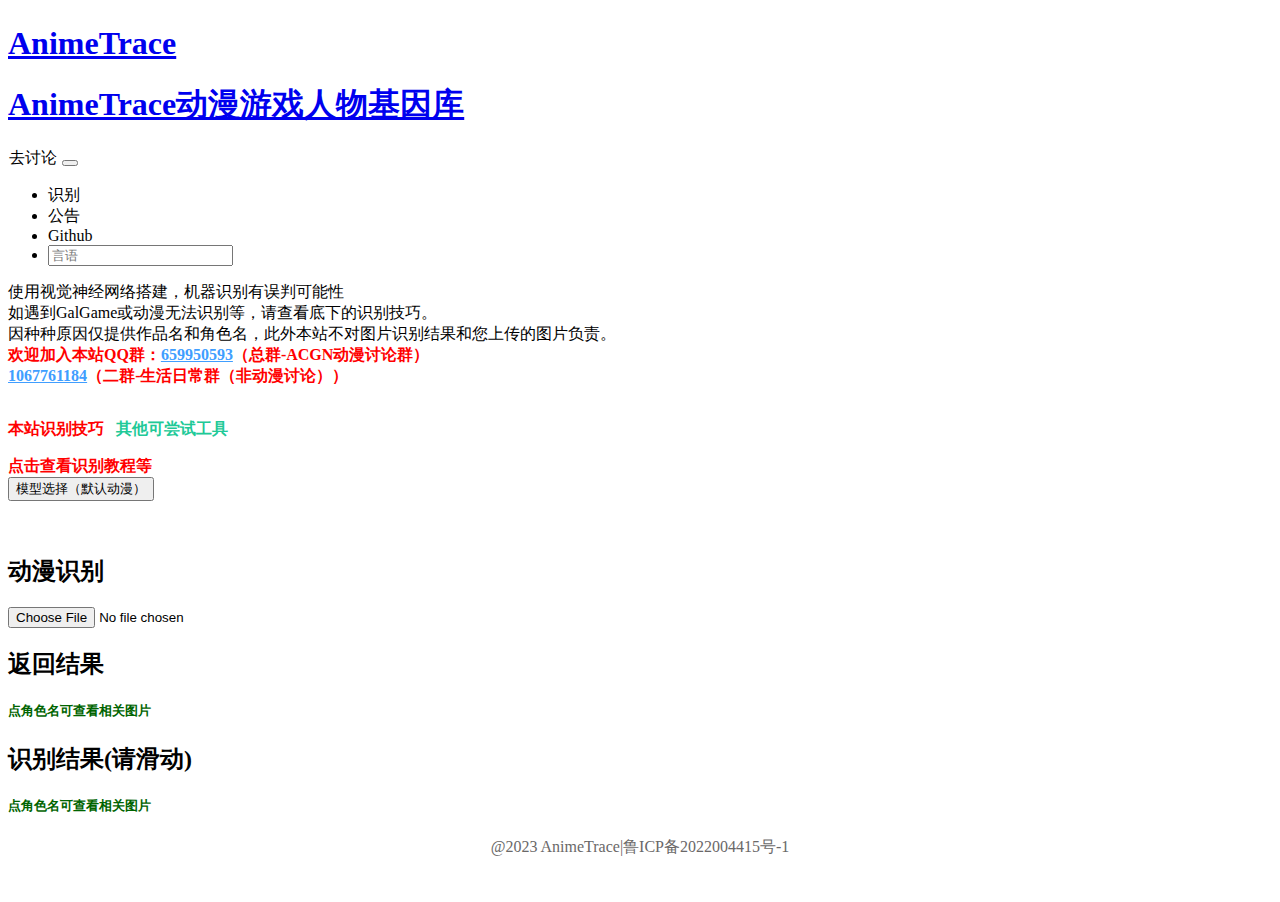
==== index.html @ 0bc328a4 "Update index.html" ====
<!doctype html>
<html data-n-head-ssr lang="en" data-n-head="%7B%22lang%22:%7B%22ssr%22:%22en%22%7D%7D">
  <head>
    <title>AnimeTrace-以图识番-在线AI识番引擎|日漫识别|动漫查询|动漫基因库</title><meta data-n-head="ssr" charset="utf-8"><meta data-n-head="ssr" name="viewport" content="width=device-width,initial-scale=1"><meta data-n-head="ssr" name="format-detection" content="telephone=no"><meta data-n-head="ssr" data-hid="description" name="description" content="以图识番使用目前最先进的AI算法,致力于将通过图片找番的成本降到最低，速度提升显著。网站提供多种可能性来最大程度的找到正确的番，本功能同样可适用于寻找人物CP。"><meta data-n-head="ssr" data-hid="keywords" name="keywords" content="日漫识别,动漫查询,动漫基因库,识番引擎,以图识番"><link data-n-head="ssr" rel="icon" href="https://bj.bcebos.com/baidu-rmb-video-cover-1/c0766ebd74409da922cc73967cec4036.png"><script data-n-head="ssr" src="https://animetrace.gitee.io/static/static/hm.js"></script><link rel="preload" href="https://animetrace.gitee.io/static/static/7a37724.js" as="script"><link rel="preload" href="https://animetrace.gitee.io/static/static/9a6d093.js" as="script"><link rel="preload" href="https://animetrace.gitee.io/static/static/css/6042864.css" as="style"><link rel="preload" href="https://animetrace.gitee.io/static/static/ce269aa.js" as="script"><link rel="preload" href="https://animetrace.gitee.io/static/static/css/04e2415.css" as="style"><link rel="preload" href="https://animetrace.gitee.io/static/static/39e50ee.js" as="script"><link rel="preload" href="https://animetrace.gitee.io/static/static/76bba53.js" as="script"><link rel="preload" href="https://animetrace.gitee.io/static/static/41d8d68.js" as="script"><link rel="stylesheet" href="https://animetrace.gitee.io/static/static/css/6042864.css"><link rel="stylesheet" href="https://animetrace.gitee.io/static/static/css/04e2415.css">
  </head>
  <body>
    <div data-server-rendered="true" id="__nuxt"><!----><div id="__layout"><div id="app" class="background"><script src="https://lf3-cdn-tos.bytecdntp.com/cdn/expire-100-y/bootstrap/5.1.3/js/bootstrap.bundle.min.js"></script> <!----><!----><!----> <script src="https://lf6-cdn-tos.bytecdntp.com/cdn/expire-100-y/limonte-sweetalert2/11.4.4/sweetalert2.all.min.js"></script> <script src="https://koshigaya-komari.gitee.io/anime_static/Valine.min.js"></script> <div class="navbar navbar-expand-lg navbar-dark bg-primary"><div class="container-fluid"><h1 class="title_small"><a href="/" class="navbar-brand" style="margin-bottom:.3rem;vertical-align:middle">AnimeTrace</a></h1> <h1 class="title_normal"><a href="/" class="navbar-brand" style="margin-bottom:.3rem;vertical-align:middle">AnimeTrace动漫游戏人物基因库</a></h1> <span class="nav-item" style="margin-top:0;margin-bottom:0;cursor:pointer;background-color:rgba(255,255,255,.7);border:1px solid #fff"><a aria-current="page" id="nav_commit" class="nav-link">去讨论</a></span> <button type="button" data-bs-toggle="collapse" data-bs-target="#navbarSupportedContent" aria-controls="navbarSupportedContent" aria-expanded="false" aria-label="Toggle navigation" class="navbar-toggler"><span class="navbar-toggler-icon"></span></button> <div id="navbarSupportedContent" class="collapse navbar-collapse"><ul class="navbar-nav me-auto mb-2 mb-lg-0" style="cursor:pointer"><li class="nav-item"><a aria-current="page" id="nav_trace" class="active nav-link">识别</a></li> <li class="nav-item"><a aria-current="page" id="nav_notice" class="nav-link">公告</a></li> <li class="nav-item"><a aria-current="page" id="nav_notice" class="nav-link">Github</a></li> <li class="nav-item"><a class="nav-link"><div class="el-select"><!----><div class="el-input el-input--suffix"><!----><input readonly autocomplete="off" placeholder="言语" class="el-input__inner"><!----><span class="el-input__suffix"><span class="el-input__suffix-inner"><i class="el-select__caret el-input__icon el-icon-arrow-up"></i><!----><!----><!----><!----><!----></span><!----></span><!----><!----></div><div class="el-select-dropdown el-popper" style="display:none"><div class="el-scrollbar" style="display:none"><div class="el-select-dropdown__wrap el-scrollbar__wrap el-scrollbar__wrap--hidden-default"><ul class="el-scrollbar__view el-select-dropdown__list"><!----><li class="el-select-dropdown__item"><span>日本语</span></li><li class="el-select-dropdown__item"><span>简体中文</span></li></ul></div><div class="el-scrollbar__bar is-horizontal"><div class="el-scrollbar__thumb" style="width:0;transform:translateX(0);ms-transform:translateX(0);webkit-transform:translateX(0)"></div></div><div class="el-scrollbar__bar is-vertical"><div class="el-scrollbar__thumb" style="height:0;transform:translateY(0);ms-transform:translateY(0);webkit-transform:translateY(0)"></div></div></div><p class="el-select-dropdown__empty">
          No data
        </p></div></div></a></li></ul></div></div></div> <div class="bg-main content-center" style="display:none"><h3>插件地址</h3> <span>真寻BOT动漫识别插件 <a href="https://github.com/itoukou1/zhenxun_plugin_animetrace">https://github.com/itoukou1/zhenxun_plugin_animetrace</a></span> <p>其他开源准备中</p></div> <div id="notice" class="notice" style="margin-top:0;display:none"><div class="bg-main content-center"><div style="width:100%;overflow:hidden"><button id="board_control" onclick="changeBoard()" style="height:40px;width:100%;border:2px solid #fff;cursor:pointer;display:none">展开公告栏</button> <div id="notice_list" style="height:0;width:100%;transition:height .5s"></div> <div id="hidden_list" style="height:auto;width:100%"></div></div></div></div> <div id="root" style="margin-top:0"><div class="title-block el-row"><div class="el-col el-col-24 el-col-xs-0 el-col-sm-1 el-col-md-2 el-col-lg-3 el-col-xl-3"><div class="grid-content"></div></div> <div class="el-col el-col-24 el-col-xs-24 el-col-sm-22 el-col-md-20 el-col-lg-18 el-col-xl-18"><div class="bg-main content-center"><!----> <p class="annotation" style="margin-top:0"><span id="tellYou">
        使用视觉神经网络搭建，机器识别有误判可能性
        <br>
        如遇到GalGame或动漫无法识别等，请查看底下的识别技巧。
        <br>
        因种种原因仅提供作品名和角色名，此外本站不对图片识别结果和您上传的图片负责。
          <br> <span style="color:red;font-weight:700">欢迎加入本站QQ群：<a rel="nofollow" href="https://jq.qq.com/?_wv=1027&k=G9DJBTKA" style="color:#409eff">659950593</a>（总群-ACGN动漫讨论群）</span> <br><span style="color:red;font-weight:700"><a rel="nofollow" href="https://jq.qq.com/?_wv=1027&k=lJS6sjWO" style="color:#409eff">1067761184</a>（二群-生活日常群（非动漫讨论））</span> <br></span></p><p style="cursor:pointer;display:inline-block"><span style="font-weight:700;color:red">本站识别技巧</span>   <span style="font-weight:700;color:#20c997">其他可尝试工具</span></p><br> <a style="cursor:pointer;display:inline-block"><span style="font-weight:700;color:red">点击查看识别教程等</span></a><br> <!----> <div class="el-dropdown"><button type="button" class="el-button el-button--primary"><!----><!----><span>
              模型选择（默认动漫）<i class="el-icon-arrow-down el-icon--right"></i></span></button> <ul class="el-dropdown-menu el-popper" style="display:none"><li tabindex="-1" class="el-dropdown-menu__item"><!---->动漫模型</li> <li tabindex="-1" class="el-dropdown-menu__item"><!---->公测动漫模型no1(更精准)</li> <li tabindex="-1" class="el-dropdown-menu__item"><!---->高级动漫模型(试运行，适合同人和动漫)</li> <li tabindex="-1" class="el-dropdown-menu__item"><!---->GalGame模型</li> <li aria-disabled="true" class="el-dropdown-menu__item is-disabled"><!---->漫画（开发中）</li></ul></div> <div class="el-dialog__wrapper" style="display:none"><div role="dialog" aria-modal="true" aria-label="支持列表" class="el-dialog" style="margin-top:15vh"><div class="el-dialog__header"><span class="el-dialog__title">支持列表</span><button type="button" aria-label="Close" class="el-dialog__headerbtn"><i class="el-dialog__close el-icon el-icon-close"></i></button></div><!----><!----></div></div> <div height="100%" class="el-dialog__wrapper" style="display:none"><div role="dialog" aria-modal="true" aria-label="dialog" class="el-dialog" style="margin-top:15vh;width:80%"><div class="el-dialog__header"><span class="el-dialog__title"></span><button type="button" aria-label="Close" class="el-dialog__headerbtn"><i class="el-dialog__close el-icon el-icon-close"></i></button></div><!----><!----></div></div> <p class="annotation"></p> <br></div> <div class="el-dialog__wrapper" style="display:none"><div role="dialog" aria-modal="true" aria-label="补充角色信息(同一个IP每小时支持添加100个)" class="el-dialog el-dialog--center" style="margin-top:15vh"><div class="el-dialog__header"><span class="el-dialog__title">补充角色信息(同一个IP每小时支持添加100个)</span><button type="button" aria-label="Close" class="el-dialog__headerbtn"><i class="el-dialog__close el-icon el-icon-close"></i></button></div><!----><div class="el-dialog__footer"><div class="dialog-footer"><button type="button" class="el-button el-button--default"><!----><!----><span>取 消</span></button> <button type="button" class="el-button el-button--primary"><!----><!----><span>确 定</span></button></div></div></div></div></div> <div class="el-col el-col-24 el-col-xs-0 el-col-sm-1 el-col-md-2 el-col-lg-3 el-col-xl-3"><div class="grid-content"></div></div></div> <div class="main_layer"><!----><!----><!----> <div class="tiia-con-container__left-top-icon"></div> <div class="el-row"><div class="upload-block content-center el-col el-col-24 el-col-xs-22 el-col-xs-offset-1 el-col-sm-12 el-col-sm-offset-1 el-col-md-12 el-col-md-offset-1 el-col-lg-10 el-col-lg-offset-2 el-col-xl-9 el-col-xl-offset-3"><h2>动漫识别</h2> <div class="image-uploader content-center"><div tabindex="0" class="el-upload el-upload--text"><div class="el-upload-dragger"><i class="el-icon-plus image-uploader-icon"></i></div><input type="file" name="image" class="el-upload__input"></div></div></div> <div class="result-display hidden-xs-only el-col el-col-24 el-col-xs-0 el-col-xs-offset-0 el-col-sm-8 el-col-sm-offset-1 el-col-md-9 el-col-md-offset-2 el-col-lg-10 el-col-lg-offset-2 el-col-xl-10 el-col-xl-offset-2"><h2>返回结果</h2> <h5 style="color:#006400">点角色名可查看相关图片</h5> <div class="CartoonListScrollbar"></div></div></div> <div class="content-center hidden-sm-and-up el-row"><h2>识别结果(请滑动)</h2> <h5 style="color:#006400">点角色名可查看相关图片</h5> <div class="result-display hidden-md-and-up content-center el-col el-col-20 el-col-offset-4"><div class="CartoonListScrollbar"></div></div></div> <canvas style="display:none"></canvas></div></div> <div id="vcomment" style="margin-top:0;display:none"></div> <footer style="position:relative;width:100%;bottom:0;text-align:center;z-index:100"><div class="copyright" style="text-align:center;bottom:0;padding-bottom:20px;position:relative"><p style="color:#6a6868">@2023 AnimeTrace|<a rel="nofollow" href="https://beian.miit.gov.cn/" style="text-decoration:none;color:#6a6868">鲁ICP备2022004415号-1</a> <!----></p></div></footer> <!----><!----><!----><!----><!----></div></div></div><script>window.__NUXT__={layout:"default",data:[{}],fetch:{},error:null,serverRendered:!0,routePath:"/",config:{_app:{basePath:"/",assetsPath:"/",cdnURL:"https://animetrace.gitee.io/static/static/"}}}</script><script src="https://animetrace.gitee.io/static/static/7a37724.js" defer></script><script src="https://animetrace.gitee.io/static/static/76bba53.js" defer></script><script src="https://animetrace.gitee.io/static/static/41d8d68.js" defer></script><script src="https://animetrace.gitee.io/static/static/9a6d093.js" defer></script><script src="https://animetrace.gitee.io/static/static/ce269aa.js" defer></script><script src="https://animetrace.gitee.io/static/static/39e50ee.js" defer></script>
  </body>
</html>
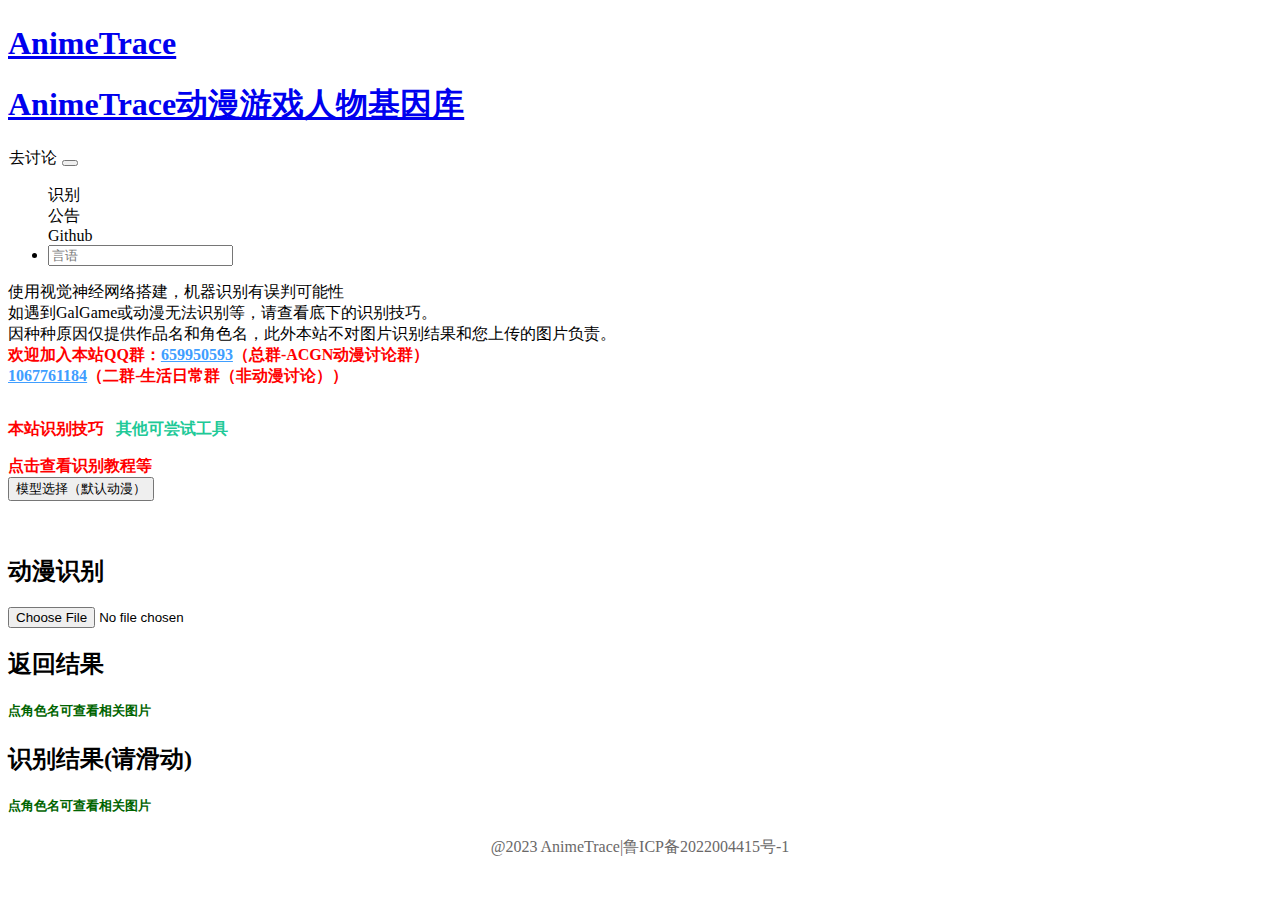
==== commit 15bba7c3: "Update index.html" ====
--- a/index.html
+++ b/index.html
@@ -1,10 +1,10 @@
 <!doctype html>
 <html data-n-head-ssr lang="en" data-n-head="%7B%22lang%22:%7B%22ssr%22:%22en%22%7D%7D">
   <head>
-    <title>AnimeTrace-以图识番-在线AI识番引擎|日漫识别|动漫查询|动漫基因库</title><meta data-n-head="ssr" charset="utf-8"><meta data-n-head="ssr" name="viewport" content="width=device-width,initial-scale=1"><meta data-n-head="ssr" name="format-detection" content="telephone=no"><meta data-n-head="ssr" data-hid="description" name="description" content="以图识番使用目前最先进的AI算法,致力于将通过图片找番的成本降到最低，速度提升显著。网站提供多种可能性来最大程度的找到正确的番，本功能同样可适用于寻找人物CP。"><meta data-n-head="ssr" data-hid="keywords" name="keywords" content="日漫识别,动漫查询,动漫基因库,识番引擎,以图识番"><link data-n-head="ssr" rel="icon" href="https://bj.bcebos.com/baidu-rmb-video-cover-1/c0766ebd74409da922cc73967cec4036.png"><script data-n-head="ssr" src="https://animetrace.gitee.io/static/static/hm.js"></script><link rel="preload" href="https://animetrace.gitee.io/static/static/7a37724.js" as="script"><link rel="preload" href="https://animetrace.gitee.io/static/static/9a6d093.js" as="script"><link rel="preload" href="https://animetrace.gitee.io/static/static/css/6042864.css" as="style"><link rel="preload" href="https://animetrace.gitee.io/static/static/ce269aa.js" as="script"><link rel="preload" href="https://animetrace.gitee.io/static/static/css/04e2415.css" as="style"><link rel="preload" href="https://animetrace.gitee.io/static/static/39e50ee.js" as="script"><link rel="preload" href="https://animetrace.gitee.io/static/static/76bba53.js" as="script"><link rel="preload" href="https://animetrace.gitee.io/static/static/41d8d68.js" as="script"><link rel="stylesheet" href="https://animetrace.gitee.io/static/static/css/6042864.css"><link rel="stylesheet" href="https://animetrace.gitee.io/static/static/css/04e2415.css">
+    <title>AnimeTrace-以图识番-在线AI识番引擎|日漫识别|动漫查询|动漫基因库</title><meta data-n-head="ssr" charset="utf-8"><meta data-n-head="ssr" name="viewport" content="width=device-width,initial-scale=1"><meta data-n-head="ssr" name="format-detection" content="telephone=no"><meta data-n-head="ssr" data-hid="description" name="description" content="以图识番使用目前最先进的AI算法,致力于将通过图片找番的成本降到最低，速度提升显著。网站提供多种可能性来最大程度的找到正确的番，本功能同样可适用于寻找人物CP。"><meta data-n-head="ssr" data-hid="keywords" name="keywords" content="日漫识别,动漫查询,动漫基因库,识番引擎,以图识番"><link data-n-head="ssr" rel="icon" href="https://bj.bcebos.com/baidu-rmb-video-cover-1/c0766ebd74409da922cc73967cec4036.png"><script data-n-head="ssr" src="https://animetrace.gitee.io/static/static/hm.js"></script><link rel="preload" href="https://animetrace.gitee.io/static/static/7a37724.js" as="script"><link rel="preload" href="https://animetrace.gitee.io/static/static/9a6d093.js" as="script"><link rel="preload" href="https://animetrace.gitee.io/static/static/css/bb8dee9.css" as="style"><link rel="preload" href="https://animetrace.gitee.io/static/static/ce269aa.js" as="script"><link rel="preload" href="https://animetrace.gitee.io/static/static/css/04e2415.css" as="style"><link rel="preload" href="https://animetrace.gitee.io/static/static/39e50ee.js" as="script"><link rel="preload" href="https://animetrace.gitee.io/static/static/76bba53.js" as="script"><link rel="preload" href="https://animetrace.gitee.io/static/static/41d8d68.js" as="script"><link rel="stylesheet" href="https://animetrace.gitee.io/static/static/css/bb8dee9.css"><link rel="stylesheet" href="https://animetrace.gitee.io/static/static/css/04e2415.css">
   </head>
   <body>
-    <div data-server-rendered="true" id="__nuxt"><!----><div id="__layout"><div id="app" class="background"><script src="https://lf3-cdn-tos.bytecdntp.com/cdn/expire-100-y/bootstrap/5.1.3/js/bootstrap.bundle.min.js"></script> <!----><!----><!----> <script src="https://lf6-cdn-tos.bytecdntp.com/cdn/expire-100-y/limonte-sweetalert2/11.4.4/sweetalert2.all.min.js"></script> <script src="https://koshigaya-komari.gitee.io/anime_static/Valine.min.js"></script> <div class="navbar navbar-expand-lg navbar-dark bg-primary"><div class="container-fluid"><h1 class="title_small"><a href="/" class="navbar-brand" style="margin-bottom:.3rem;vertical-align:middle">AnimeTrace</a></h1> <h1 class="title_normal"><a href="/" class="navbar-brand" style="margin-bottom:.3rem;vertical-align:middle">AnimeTrace动漫游戏人物基因库</a></h1> <span class="nav-item" style="margin-top:0;margin-bottom:0;cursor:pointer;background-color:rgba(255,255,255,.7);border:1px solid #fff"><a aria-current="page" id="nav_commit" class="nav-link">去讨论</a></span> <button type="button" data-bs-toggle="collapse" data-bs-target="#navbarSupportedContent" aria-controls="navbarSupportedContent" aria-expanded="false" aria-label="Toggle navigation" class="navbar-toggler"><span class="navbar-toggler-icon"></span></button> <div id="navbarSupportedContent" class="collapse navbar-collapse"><ul class="navbar-nav me-auto mb-2 mb-lg-0" style="cursor:pointer"><li class="nav-item"><a aria-current="page" id="nav_trace" class="active nav-link">识别</a></li> <li class="nav-item"><a aria-current="page" id="nav_notice" class="nav-link">公告</a></li> <li class="nav-item"><a aria-current="page" id="nav_notice" class="nav-link">Github</a></li> <li class="nav-item"><a class="nav-link"><div class="el-select"><!----><div class="el-input el-input--suffix"><!----><input readonly autocomplete="off" placeholder="言语" class="el-input__inner"><!----><span class="el-input__suffix"><span class="el-input__suffix-inner"><i class="el-select__caret el-input__icon el-icon-arrow-up"></i><!----><!----><!----><!----><!----></span><!----></span><!----><!----></div><div class="el-select-dropdown el-popper" style="display:none"><div class="el-scrollbar" style="display:none"><div class="el-select-dropdown__wrap el-scrollbar__wrap el-scrollbar__wrap--hidden-default"><ul class="el-scrollbar__view el-select-dropdown__list"><!----><li class="el-select-dropdown__item"><span>日本语</span></li><li class="el-select-dropdown__item"><span>简体中文</span></li></ul></div><div class="el-scrollbar__bar is-horizontal"><div class="el-scrollbar__thumb" style="width:0;transform:translateX(0);ms-transform:translateX(0);webkit-transform:translateX(0)"></div></div><div class="el-scrollbar__bar is-vertical"><div class="el-scrollbar__thumb" style="height:0;transform:translateY(0);ms-transform:translateY(0);webkit-transform:translateY(0)"></div></div></div><p class="el-select-dropdown__empty">
+    <div data-server-rendered="true" id="__nuxt"><!----><div id="__layout"><div id="app" class="background"><script src="https://lf3-cdn-tos.bytecdntp.com/cdn/expire-100-y/bootstrap/5.1.3/js/bootstrap.bundle.min.js"></script> <!----><!----><!----> <script src="https://lf6-cdn-tos.bytecdntp.com/cdn/expire-100-y/limonte-sweetalert2/11.4.4/sweetalert2.all.min.js"></script> <script src="https://koshigaya-komari.gitee.io/anime_static/Valine.min.js"></script> <div class="navbar navbar-expand-lg navbar-dark bg-primary"><div class="container-fluid"><h1 class="title_small"><a href="/" class="navbar-brand" style="margin-bottom:.3rem;vertical-align:middle">AnimeTrace</a></h1> <h1 class="title_normal"><a href="/" class="navbar-brand" style="margin-bottom:.3rem;vertical-align:middle">AnimeTrace动漫游戏人物基因库</a></h1> <span class="nav-item" style="margin-top:0;margin-bottom:0;cursor:pointer;background-color:rgba(255,255,255,.7);border:1px solid #fff"><a aria-current="page" id="nav_commit" class="nav-link">去讨论</a></span> <button type="button" data-bs-toggle="collapse" data-bs-target="#navbarSupportedContent" aria-controls="navbarSupportedContent" aria-expanded="false" aria-label="Toggle navigation" class="navbar-toggler"><span class="navbar-toggler-icon"></span></button> <div id="navbarSupportedContent" class="collapse navbar-collapse"><ul class="navbar-nav me-auto mb-2 mb-lg-0" style="cursor:pointer"><li class="nav-item" style="display:flex;flex-direction:column;justify-content:center;"><a aria-current="page" id="nav_trace" class="active nav-link">识别</a></li> <li class="nav-item" style="display:flex;flex-direction:column;justify-content:center;"><a aria-current="page" id="nav_notice" class="nav-link">公告</a></li> <li class="nav-item" style="display:flex;flex-direction:column;justify-content:center;"><a aria-current="page" id="nav_notice" class="nav-link">Github</a></li> <li class="nav-item"><a class="nav-link"><div class="el-select"><!----><div class="el-input el-input--suffix"><!----><input readonly autocomplete="off" placeholder="言语" class="el-input__inner"><!----><span class="el-input__suffix"><span class="el-input__suffix-inner"><i class="el-select__caret el-input__icon el-icon-arrow-up"></i><!----><!----><!----><!----><!----></span><!----></span><!----><!----></div><div class="el-select-dropdown el-popper" style="display:none"><div class="el-scrollbar" style="display:none"><div class="el-select-dropdown__wrap el-scrollbar__wrap el-scrollbar__wrap--hidden-default"><ul class="el-scrollbar__view el-select-dropdown__list"><!----><li class="el-select-dropdown__item"><span>日本语</span></li><li class="el-select-dropdown__item"><span>简体中文</span></li></ul></div><div class="el-scrollbar__bar is-horizontal"><div class="el-scrollbar__thumb" style="width:0;transform:translateX(0);ms-transform:translateX(0);webkit-transform:translateX(0)"></div></div><div class="el-scrollbar__bar is-vertical"><div class="el-scrollbar__thumb" style="height:0;transform:translateY(0);ms-transform:translateY(0);webkit-transform:translateY(0)"></div></div></div><p class="el-select-dropdown__empty">
           No data
         </p></div></div></a></li></ul></div></div></div> <div class="bg-main content-center" style="display:none"><h3>插件地址</h3> <span>真寻BOT动漫识别插件 <a href="https://github.com/itoukou1/zhenxun_plugin_animetrace">https://github.com/itoukou1/zhenxun_plugin_animetrace</a></span> <p>其他开源准备中</p></div> <div id="notice" class="notice" style="margin-top:0;display:none"><div class="bg-main content-center"><div style="width:100%;overflow:hidden"><button id="board_control" onclick="changeBoard()" style="height:40px;width:100%;border:2px solid #fff;cursor:pointer;display:none">展开公告栏</button> <div id="notice_list" style="height:0;width:100%;transition:height .5s"></div> <div id="hidden_list" style="height:auto;width:100%"></div></div></div></div> <div id="root" style="margin-top:0"><div class="title-block el-row"><div class="el-col el-col-24 el-col-xs-0 el-col-sm-1 el-col-md-2 el-col-lg-3 el-col-xl-3"><div class="grid-content"></div></div> <div class="el-col el-col-24 el-col-xs-24 el-col-sm-22 el-col-md-20 el-col-lg-18 el-col-xl-18"><div class="bg-main content-center"><!----> <p class="annotation" style="margin-top:0"><span id="tellYou">
         使用视觉神经网络搭建，机器识别有误判可能性
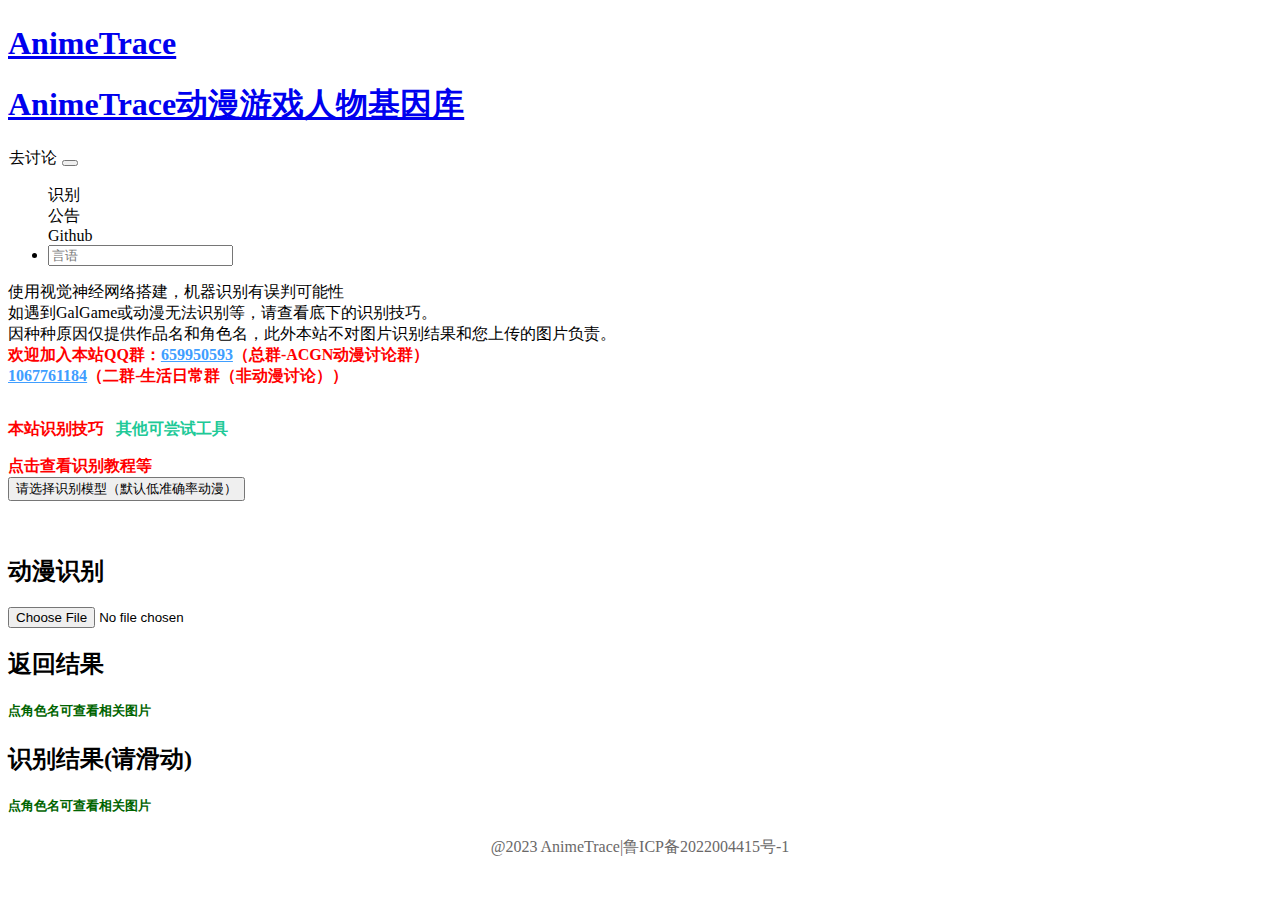
==== commit 4d64c93e: "Update index.html" ====
--- a/index.html
+++ b/index.html
@@ -1,18 +1,18 @@
 <!doctype html>
 <html data-n-head-ssr lang="en" data-n-head="%7B%22lang%22:%7B%22ssr%22:%22en%22%7D%7D">
   <head>
-    <title>AnimeTrace-以图识番-在线AI识番引擎|日漫识别|动漫查询|动漫基因库</title><meta data-n-head="ssr" charset="utf-8"><meta data-n-head="ssr" name="viewport" content="width=device-width,initial-scale=1"><meta data-n-head="ssr" name="format-detection" content="telephone=no"><meta data-n-head="ssr" data-hid="description" name="description" content="以图识番使用目前最先进的AI算法,致力于将通过图片找番的成本降到最低，速度提升显著。网站提供多种可能性来最大程度的找到正确的番，本功能同样可适用于寻找人物CP。"><meta data-n-head="ssr" data-hid="keywords" name="keywords" content="日漫识别,动漫查询,动漫基因库,识番引擎,以图识番"><link data-n-head="ssr" rel="icon" href="https://bj.bcebos.com/baidu-rmb-video-cover-1/c0766ebd74409da922cc73967cec4036.png"><script data-n-head="ssr" src="https://animetrace.gitee.io/static/static/hm.js"></script><link rel="preload" href="https://animetrace.gitee.io/static/static/7a37724.js" as="script"><link rel="preload" href="https://animetrace.gitee.io/static/static/9a6d093.js" as="script"><link rel="preload" href="https://animetrace.gitee.io/static/static/css/bb8dee9.css" as="style"><link rel="preload" href="https://animetrace.gitee.io/static/static/ce269aa.js" as="script"><link rel="preload" href="https://animetrace.gitee.io/static/static/css/04e2415.css" as="style"><link rel="preload" href="https://animetrace.gitee.io/static/static/39e50ee.js" as="script"><link rel="preload" href="https://animetrace.gitee.io/static/static/76bba53.js" as="script"><link rel="preload" href="https://animetrace.gitee.io/static/static/41d8d68.js" as="script"><link rel="stylesheet" href="https://animetrace.gitee.io/static/static/css/bb8dee9.css"><link rel="stylesheet" href="https://animetrace.gitee.io/static/static/css/04e2415.css">
+    <title>AnimeTrace-以图识番-在线AI识番引擎|日漫识别|动漫查询|动漫基因库</title><meta data-n-head="ssr" charset="utf-8"><meta data-n-head="ssr" name="viewport" content="width=device-width,initial-scale=1"><meta data-n-head="ssr" name="format-detection" content="telephone=no"><meta data-n-head="ssr" data-hid="description" name="description" content="以图识番使用目前最先进的AI算法,致力于将通过图片找番的成本降到最低，速度提升显著。网站提供多种可能性来最大程度的找到正确的番，本功能同样可适用于寻找人物CP。"><meta data-n-head="ssr" data-hid="keywords" name="keywords" content="日漫识别,动漫查询,动漫基因库,识番引擎,以图识番"><link data-n-head="ssr" rel="icon" href="https://bj.bcebos.com/baidu-rmb-video-cover-1/c0766ebd74409da922cc73967cec4036.png"><script data-n-head="ssr" src="https://animetrace.gitee.io/static/static/hm.js"></script><link rel="preload" href="https://animetrace.gitee.io/static/static/ac29279.js" as="script"><link rel="preload" href="https://animetrace.gitee.io/static/static/9a6d093.js" as="script"><link rel="preload" href="https://animetrace.gitee.io/static/static/css/bb8dee9.css" as="style"><link rel="preload" href="https://animetrace.gitee.io/static/static/ce269aa.js" as="script"><link rel="preload" href="https://animetrace.gitee.io/static/static/css/04e2415.css" as="style"><link rel="preload" href="https://animetrace.gitee.io/static/static/6a6859b.js" as="script"><link rel="preload" href="https://animetrace.gitee.io/static/static/acdc577.js" as="script"><link rel="preload" href="https://animetrace.gitee.io/static/static/41d8d68.js" as="script"><link rel="stylesheet" href="https://animetrace.gitee.io/static/static/css/bb8dee9.css"><link rel="stylesheet" href="https://animetrace.gitee.io/static/static/css/04e2415.css">
   </head>
   <body>
-    <div data-server-rendered="true" id="__nuxt"><!----><div id="__layout"><div id="app" class="background"><script src="https://lf3-cdn-tos.bytecdntp.com/cdn/expire-100-y/bootstrap/5.1.3/js/bootstrap.bundle.min.js"></script> <!----><!----><!----> <script src="https://lf6-cdn-tos.bytecdntp.com/cdn/expire-100-y/limonte-sweetalert2/11.4.4/sweetalert2.all.min.js"></script> <script src="https://koshigaya-komari.gitee.io/anime_static/Valine.min.js"></script> <div class="navbar navbar-expand-lg navbar-dark bg-primary"><div class="container-fluid"><h1 class="title_small"><a href="/" class="navbar-brand" style="margin-bottom:.3rem;vertical-align:middle">AnimeTrace</a></h1> <h1 class="title_normal"><a href="/" class="navbar-brand" style="margin-bottom:.3rem;vertical-align:middle">AnimeTrace动漫游戏人物基因库</a></h1> <span class="nav-item" style="margin-top:0;margin-bottom:0;cursor:pointer;background-color:rgba(255,255,255,.7);border:1px solid #fff"><a aria-current="page" id="nav_commit" class="nav-link">去讨论</a></span> <button type="button" data-bs-toggle="collapse" data-bs-target="#navbarSupportedContent" aria-controls="navbarSupportedContent" aria-expanded="false" aria-label="Toggle navigation" class="navbar-toggler"><span class="navbar-toggler-icon"></span></button> <div id="navbarSupportedContent" class="collapse navbar-collapse"><ul class="navbar-nav me-auto mb-2 mb-lg-0" style="cursor:pointer"><li class="nav-item" style="display:flex;flex-direction:column;justify-content:center;"><a aria-current="page" id="nav_trace" class="active nav-link">识别</a></li> <li class="nav-item" style="display:flex;flex-direction:column;justify-content:center;"><a aria-current="page" id="nav_notice" class="nav-link">公告</a></li> <li class="nav-item" style="display:flex;flex-direction:column;justify-content:center;"><a aria-current="page" id="nav_notice" class="nav-link">Github</a></li> <li class="nav-item"><a class="nav-link"><div class="el-select"><!----><div class="el-input el-input--suffix"><!----><input readonly autocomplete="off" placeholder="言语" class="el-input__inner"><!----><span class="el-input__suffix"><span class="el-input__suffix-inner"><i class="el-select__caret el-input__icon el-icon-arrow-up"></i><!----><!----><!----><!----><!----></span><!----></span><!----><!----></div><div class="el-select-dropdown el-popper" style="display:none"><div class="el-scrollbar" style="display:none"><div class="el-select-dropdown__wrap el-scrollbar__wrap el-scrollbar__wrap--hidden-default"><ul class="el-scrollbar__view el-select-dropdown__list"><!----><li class="el-select-dropdown__item"><span>日本语</span></li><li class="el-select-dropdown__item"><span>简体中文</span></li></ul></div><div class="el-scrollbar__bar is-horizontal"><div class="el-scrollbar__thumb" style="width:0;transform:translateX(0);ms-transform:translateX(0);webkit-transform:translateX(0)"></div></div><div class="el-scrollbar__bar is-vertical"><div class="el-scrollbar__thumb" style="height:0;transform:translateY(0);ms-transform:translateY(0);webkit-transform:translateY(0)"></div></div></div><p class="el-select-dropdown__empty">
+    <div data-server-rendered="true" id="__nuxt"><!----><div id="__layout"><div id="app" class="background"><script src="https://lf3-cdn-tos.bytecdntp.com/cdn/expire-100-y/bootstrap/5.1.3/js/bootstrap.bundle.min.js"></script> <!----><!----><!----> <script src="https://lf6-cdn-tos.bytecdntp.com/cdn/expire-100-y/limonte-sweetalert2/11.4.4/sweetalert2.all.min.js"></script> <script src="https://koshigaya-komari.gitee.io/anime_static/Valine.min.js"></script> <div class="navbar navbar-expand-lg navbar-dark bg-primary"><div class="container-fluid"><h1 class="title_small"><a href="/" class="navbar-brand" style="margin-bottom:.3rem;vertical-align:middle">AnimeTrace</a></h1> <h1 class="title_normal"><a href="/" class="navbar-brand" style="margin-bottom:.3rem;vertical-align:middle">AnimeTrace动漫游戏人物基因库</a></h1> <span class="nav-item" style="margin-top:0;margin-bottom:0;cursor:pointer;background-color:rgba(255,255,255,.7);border:1px solid #fff"><a aria-current="page" id="nav_commit" class="nav-link">去讨论</a></span> <button type="button" data-bs-toggle="collapse" data-bs-target="#navbarSupportedContent" aria-controls="navbarSupportedContent" aria-expanded="false" aria-label="Toggle navigation" class="navbar-toggler"><span class="navbar-toggler-icon"></span></button> <div id="navbarSupportedContent" class="collapse navbar-collapse"><ul class="navbar-nav me-auto mb-2 mb-lg-0" style="cursor:pointer"><li class="nav-item" style="display:flex;flex-direction:column;justify-content:center"><a aria-current="page" id="nav_trace" class="active nav-link">识别</a></li> <li class="nav-item" style="display:flex;flex-direction:column;justify-content:center"><a aria-current="page" id="nav_notice" class="nav-link">公告</a></li> <li class="nav-item" style="display:flex;flex-direction:column;justify-content:center"><a aria-current="page" id="nav_notice" class="nav-link">Github</a></li> <li class="nav-item"><a class="nav-link"><div class="el-select"><!----><div class="el-input el-input--suffix"><!----><input readonly autocomplete="off" placeholder="言语" class="el-input__inner"><!----><span class="el-input__suffix"><span class="el-input__suffix-inner"><i class="el-select__caret el-input__icon el-icon-arrow-up"></i><!----><!----><!----><!----><!----></span><!----></span><!----><!----></div><div class="el-select-dropdown el-popper" style="display:none"><div class="el-scrollbar" style="display:none"><div class="el-select-dropdown__wrap el-scrollbar__wrap el-scrollbar__wrap--hidden-default"><ul class="el-scrollbar__view el-select-dropdown__list"><!----><li class="el-select-dropdown__item"><span>日本语</span></li><li class="el-select-dropdown__item"><span>简体中文</span></li></ul></div><div class="el-scrollbar__bar is-horizontal"><div class="el-scrollbar__thumb" style="width:0;transform:translateX(0);ms-transform:translateX(0);webkit-transform:translateX(0)"></div></div><div class="el-scrollbar__bar is-vertical"><div class="el-scrollbar__thumb" style="height:0;transform:translateY(0);ms-transform:translateY(0);webkit-transform:translateY(0)"></div></div></div><p class="el-select-dropdown__empty">
           No data
-        </p></div></div></a></li></ul></div></div></div> <div class="bg-main content-center" style="display:none"><h3>插件地址</h3> <span>真寻BOT动漫识别插件 <a href="https://github.com/itoukou1/zhenxun_plugin_animetrace">https://github.com/itoukou1/zhenxun_plugin_animetrace</a></span> <p>其他开源准备中</p></div> <div id="notice" class="notice" style="margin-top:0;display:none"><div class="bg-main content-center"><div style="width:100%;overflow:hidden"><button id="board_control" onclick="changeBoard()" style="height:40px;width:100%;border:2px solid #fff;cursor:pointer;display:none">展开公告栏</button> <div id="notice_list" style="height:0;width:100%;transition:height .5s"></div> <div id="hidden_list" style="height:auto;width:100%"></div></div></div></div> <div id="root" style="margin-top:0"><div class="title-block el-row"><div class="el-col el-col-24 el-col-xs-0 el-col-sm-1 el-col-md-2 el-col-lg-3 el-col-xl-3"><div class="grid-content"></div></div> <div class="el-col el-col-24 el-col-xs-24 el-col-sm-22 el-col-md-20 el-col-lg-18 el-col-xl-18"><div class="bg-main content-center"><!----> <p class="annotation" style="margin-top:0"><span id="tellYou">
+        </p></div></div></a></li></ul></div></div></div> <div class="bg-main content-center" style="display:none"><h3>插件地址</h3> <span>真寻BOT插件: <a href="https://github.com/itoukou1/zhenxun_plugin_animetrace">https://github.com/itoukou1/zhenxun_plugin_animetrace</a></span> <p>其他开源准备中</p></div> <div id="notice" class="notice" style="margin-top:0;display:none"><div class="bg-main content-center"><div style="width:100%;overflow:hidden"><button id="board_control" onclick="changeBoard()" style="height:40px;width:100%;border:2px solid #fff;cursor:pointer;display:none">展开公告栏</button> <div id="notice_list" style="height:0;width:100%;transition:height .5s"></div> <div id="hidden_list" style="height:auto;width:100%"></div></div></div></div> <div id="root" style="margin-top:0"><div class="title-block el-row"><div class="el-col el-col-24 el-col-xs-0 el-col-sm-1 el-col-md-2 el-col-lg-3 el-col-xl-3"><div class="grid-content"></div></div> <div class="el-col el-col-24 el-col-xs-24 el-col-sm-22 el-col-md-20 el-col-lg-18 el-col-xl-18"><div class="bg-main content-center"><!----> <p class="annotation" style="margin-top:0"><span id="tellYou">
         使用视觉神经网络搭建，机器识别有误判可能性
         <br>
         如遇到GalGame或动漫无法识别等，请查看底下的识别技巧。
         <br>
         因种种原因仅提供作品名和角色名，此外本站不对图片识别结果和您上传的图片负责。
           <br> <span style="color:red;font-weight:700">欢迎加入本站QQ群：<a rel="nofollow" href="https://jq.qq.com/?_wv=1027&k=G9DJBTKA" style="color:#409eff">659950593</a>（总群-ACGN动漫讨论群）</span> <br><span style="color:red;font-weight:700"><a rel="nofollow" href="https://jq.qq.com/?_wv=1027&k=lJS6sjWO" style="color:#409eff">1067761184</a>（二群-生活日常群（非动漫讨论））</span> <br></span></p><p style="cursor:pointer;display:inline-block"><span style="font-weight:700;color:red">本站识别技巧</span>   <span style="font-weight:700;color:#20c997">其他可尝试工具</span></p><br> <a style="cursor:pointer;display:inline-block"><span style="font-weight:700;color:red">点击查看识别教程等</span></a><br> <!----> <div class="el-dropdown"><button type="button" class="el-button el-button--primary"><!----><!----><span>
-              模型选择（默认动漫）<i class="el-icon-arrow-down el-icon--right"></i></span></button> <ul class="el-dropdown-menu el-popper" style="display:none"><li tabindex="-1" class="el-dropdown-menu__item"><!---->动漫模型</li> <li tabindex="-1" class="el-dropdown-menu__item"><!---->公测动漫模型no1(更精准)</li> <li tabindex="-1" class="el-dropdown-menu__item"><!---->高级动漫模型(试运行，适合同人和动漫)</li> <li tabindex="-1" class="el-dropdown-menu__item"><!---->GalGame模型</li> <li aria-disabled="true" class="el-dropdown-menu__item is-disabled"><!---->漫画（开发中）</li></ul></div> <div class="el-dialog__wrapper" style="display:none"><div role="dialog" aria-modal="true" aria-label="支持列表" class="el-dialog" style="margin-top:15vh"><div class="el-dialog__header"><span class="el-dialog__title">支持列表</span><button type="button" aria-label="Close" class="el-dialog__headerbtn"><i class="el-dialog__close el-icon el-icon-close"></i></button></div><!----><!----></div></div> <div height="100%" class="el-dialog__wrapper" style="display:none"><div role="dialog" aria-modal="true" aria-label="dialog" class="el-dialog" style="margin-top:15vh;width:80%"><div class="el-dialog__header"><span class="el-dialog__title"></span><button type="button" aria-label="Close" class="el-dialog__headerbtn"><i class="el-dialog__close el-icon el-icon-close"></i></button></div><!----><!----></div></div> <p class="annotation"></p> <br></div> <div class="el-dialog__wrapper" style="display:none"><div role="dialog" aria-modal="true" aria-label="补充角色信息(同一个IP每小时支持添加100个)" class="el-dialog el-dialog--center" style="margin-top:15vh"><div class="el-dialog__header"><span class="el-dialog__title">补充角色信息(同一个IP每小时支持添加100个)</span><button type="button" aria-label="Close" class="el-dialog__headerbtn"><i class="el-dialog__close el-icon el-icon-close"></i></button></div><!----><div class="el-dialog__footer"><div class="dialog-footer"><button type="button" class="el-button el-button--default"><!----><!----><span>取 消</span></button> <button type="button" class="el-button el-button--primary"><!----><!----><span>确 定</span></button></div></div></div></div></div> <div class="el-col el-col-24 el-col-xs-0 el-col-sm-1 el-col-md-2 el-col-lg-3 el-col-xl-3"><div class="grid-content"></div></div></div> <div class="main_layer"><!----><!----><!----> <div class="tiia-con-container__left-top-icon"></div> <div class="el-row"><div class="upload-block content-center el-col el-col-24 el-col-xs-22 el-col-xs-offset-1 el-col-sm-12 el-col-sm-offset-1 el-col-md-12 el-col-md-offset-1 el-col-lg-10 el-col-lg-offset-2 el-col-xl-9 el-col-xl-offset-3"><h2>动漫识别</h2> <div class="image-uploader content-center"><div tabindex="0" class="el-upload el-upload--text"><div class="el-upload-dragger"><i class="el-icon-plus image-uploader-icon"></i></div><input type="file" name="image" class="el-upload__input"></div></div></div> <div class="result-display hidden-xs-only el-col el-col-24 el-col-xs-0 el-col-xs-offset-0 el-col-sm-8 el-col-sm-offset-1 el-col-md-9 el-col-md-offset-2 el-col-lg-10 el-col-lg-offset-2 el-col-xl-10 el-col-xl-offset-2"><h2>返回结果</h2> <h5 style="color:#006400">点角色名可查看相关图片</h5> <div class="CartoonListScrollbar"></div></div></div> <div class="content-center hidden-sm-and-up el-row"><h2>识别结果(请滑动)</h2> <h5 style="color:#006400">点角色名可查看相关图片</h5> <div class="result-display hidden-md-and-up content-center el-col el-col-20 el-col-offset-4"><div class="CartoonListScrollbar"></div></div></div> <canvas style="display:none"></canvas></div></div> <div id="vcomment" style="margin-top:0;display:none"></div> <footer style="position:relative;width:100%;bottom:0;text-align:center;z-index:100"><div class="copyright" style="text-align:center;bottom:0;padding-bottom:20px;position:relative"><p style="color:#6a6868">@2023 AnimeTrace|<a rel="nofollow" href="https://beian.miit.gov.cn/" style="text-decoration:none;color:#6a6868">鲁ICP备2022004415号-1</a> <!----></p></div></footer> <!----><!----><!----><!----><!----></div></div></div><script>window.__NUXT__={layout:"default",data:[{}],fetch:{},error:null,serverRendered:!0,routePath:"/",config:{_app:{basePath:"/",assetsPath:"/",cdnURL:"https://animetrace.gitee.io/static/static/"}}}</script><script src="https://animetrace.gitee.io/static/static/7a37724.js" defer></script><script src="https://animetrace.gitee.io/static/static/76bba53.js" defer></script><script src="https://animetrace.gitee.io/static/static/41d8d68.js" defer></script><script src="https://animetrace.gitee.io/static/static/9a6d093.js" defer></script><script src="https://animetrace.gitee.io/static/static/ce269aa.js" defer></script><script src="https://animetrace.gitee.io/static/static/39e50ee.js" defer></script>
+              请选择识别模型（默认低准确率动漫）<i class="el-icon-arrow-down el-icon--right"></i></span></button> <ul class="el-dropdown-menu el-popper" style="display:none"><li aria-disabled="true" class="el-dropdown-menu__item is-disabled"><!---->动漫模型:</li> <li tabindex="-1" class="el-dropdown-menu__item" style="color:#8b0000"><!---->低准确率动漫模型</li> <li tabindex="-1" class="el-dropdown-menu__item" style="color:#006400"><!---->(最新)高准确率公测动漫模型</li> <li tabindex="-1" class="el-dropdown-menu__item" style="color:orange"><!---->高准确率动漫模型</li> <li aria-disabled="true" class="el-dropdown-menu__item is-disabled"><!---->GalGame模型:</li> <li tabindex="-1" class="el-dropdown-menu__item" style="color:orange"><!---->低准确率GalGame模型</li> <li tabindex="-1" class="el-dropdown-menu__item" style="color:#006400"><!---->高准确率公测GalGame模型</li> <li aria-disabled="true" class="el-dropdown-menu__item is-disabled"><!---->漫画（开发中）</li></ul></div> <div class="el-dialog__wrapper" style="display:none"><div role="dialog" aria-modal="true" aria-label="支持列表" class="el-dialog" style="margin-top:15vh"><div class="el-dialog__header"><span class="el-dialog__title">支持列表</span><button type="button" aria-label="Close" class="el-dialog__headerbtn"><i class="el-dialog__close el-icon el-icon-close"></i></button></div><!----><!----></div></div> <div height="100%" class="el-dialog__wrapper" style="display:none"><div role="dialog" aria-modal="true" aria-label="dialog" class="el-dialog" style="margin-top:15vh;width:80%"><div class="el-dialog__header"><span class="el-dialog__title"></span><button type="button" aria-label="Close" class="el-dialog__headerbtn"><i class="el-dialog__close el-icon el-icon-close"></i></button></div><!----><!----></div></div> <p class="annotation"></p> <br></div> <div class="el-dialog__wrapper" style="display:none"><div role="dialog" aria-modal="true" aria-label="补充角色信息(同一个IP每小时支持添加100个)" class="el-dialog el-dialog--center" style="margin-top:15vh"><div class="el-dialog__header"><span class="el-dialog__title">补充角色信息(同一个IP每小时支持添加100个)</span><button type="button" aria-label="Close" class="el-dialog__headerbtn"><i class="el-dialog__close el-icon el-icon-close"></i></button></div><!----><div class="el-dialog__footer"><div class="dialog-footer"><button type="button" class="el-button el-button--default"><!----><!----><span>取 消</span></button> <button type="button" class="el-button el-button--primary"><!----><!----><span>确 定</span></button></div></div></div></div></div> <div class="el-col el-col-24 el-col-xs-0 el-col-sm-1 el-col-md-2 el-col-lg-3 el-col-xl-3"><div class="grid-content"></div></div></div> <div class="main_layer"><!----><!----><!----> <div class="tiia-con-container__left-top-icon"></div> <div class="el-row"><div class="upload-block content-center el-col el-col-24 el-col-xs-22 el-col-xs-offset-1 el-col-sm-12 el-col-sm-offset-1 el-col-md-12 el-col-md-offset-1 el-col-lg-10 el-col-lg-offset-2 el-col-xl-9 el-col-xl-offset-3"><h2>动漫识别</h2> <div class="image-uploader content-center"><div tabindex="0" class="el-upload el-upload--text"><div class="el-upload-dragger"><i class="el-icon-plus image-uploader-icon"></i></div><input type="file" name="image" class="el-upload__input"></div></div></div> <div class="result-display hidden-xs-only el-col el-col-24 el-col-xs-0 el-col-xs-offset-0 el-col-sm-8 el-col-sm-offset-1 el-col-md-9 el-col-md-offset-2 el-col-lg-10 el-col-lg-offset-2 el-col-xl-10 el-col-xl-offset-2"><h2>返回结果</h2> <h5 style="color:#006400">点角色名可查看相关图片</h5> <div class="CartoonListScrollbar"></div></div></div> <div class="content-center hidden-sm-and-up el-row"><h2>识别结果(请滑动)</h2> <h5 style="color:#006400">点角色名可查看相关图片</h5> <div class="result-display hidden-md-and-up content-center el-col el-col-20 el-col-offset-4"><div class="CartoonListScrollbar"></div></div></div> <canvas style="display:none"></canvas></div></div> <div id="vcomment" style="margin-top:0;display:none"></div> <footer style="position:relative;width:100%;bottom:0;text-align:center;z-index:100"><div class="copyright" style="text-align:center;bottom:0;padding-bottom:20px;position:relative"><p style="color:#6a6868">@2023 AnimeTrace|<a rel="nofollow" href="https://beian.miit.gov.cn/" style="text-decoration:none;color:#6a6868">鲁ICP备2022004415号-1</a> <!----></p></div></footer> <!----><!----><!----><!----><!----></div></div></div><script>window.__NUXT__={layout:"default",data:[{}],fetch:{},error:null,serverRendered:!0,routePath:"/",config:{_app:{basePath:"/",assetsPath:"/",cdnURL:"https://animetrace.gitee.io/static/static/"}}}</script><script src="https://animetrace.gitee.io/static/static/ac29279.js" defer></script><script src="https://animetrace.gitee.io/static/static/acdc577.js" defer></script><script src="https://animetrace.gitee.io/static/static/41d8d68.js" defer></script><script src="https://animetrace.gitee.io/static/static/9a6d093.js" defer></script><script src="https://animetrace.gitee.io/static/static/ce269aa.js" defer></script><script src="https://animetrace.gitee.io/static/static/6a6859b.js" defer></script>
   </body>
 </html>
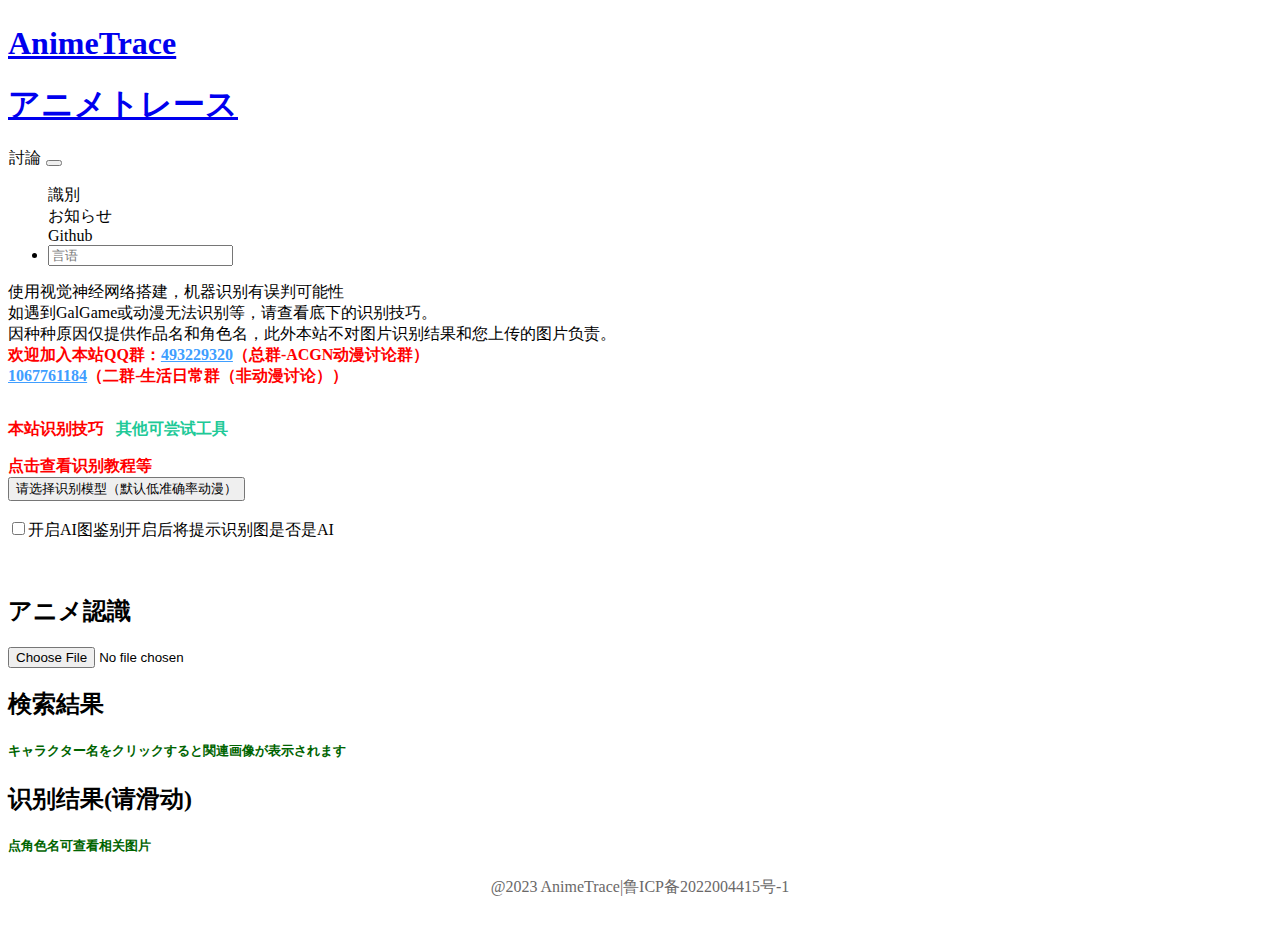
==== commit 751f8ebe: "Update index.html" ====
--- a/index.html
+++ b/index.html
@@ -1,18 +1,18 @@
 <!doctype html>
-<html data-n-head-ssr lang="en" data-n-head="%7B%22lang%22:%7B%22ssr%22:%22en%22%7D%7D">
+<html data-n-head-ssr>
   <head>
-    <title>AnimeTrace-以图识番-在线AI识番引擎|日漫识别|动漫查询|动漫基因库</title><meta data-n-head="ssr" charset="utf-8"><meta data-n-head="ssr" name="viewport" content="width=device-width,initial-scale=1"><meta data-n-head="ssr" name="format-detection" content="telephone=no"><meta data-n-head="ssr" data-hid="description" name="description" content="以图识番使用目前最先进的AI算法,致力于将通过图片找番的成本降到最低，速度提升显著。网站提供多种可能性来最大程度的找到正确的番，本功能同样可适用于寻找人物CP。"><meta data-n-head="ssr" data-hid="keywords" name="keywords" content="日漫识别,动漫查询,动漫基因库,识番引擎,以图识番"><link data-n-head="ssr" rel="icon" href="https://bj.bcebos.com/baidu-rmb-video-cover-1/c0766ebd74409da922cc73967cec4036.png"><script data-n-head="ssr" src="https://animetrace.gitee.io/static/static/hm.js"></script><link rel="preload" href="https://animetrace.gitee.io/static/static/ac29279.js" as="script"><link rel="preload" href="https://animetrace.gitee.io/static/static/9a6d093.js" as="script"><link rel="preload" href="https://animetrace.gitee.io/static/static/css/bb8dee9.css" as="style"><link rel="preload" href="https://animetrace.gitee.io/static/static/ce269aa.js" as="script"><link rel="preload" href="https://animetrace.gitee.io/static/static/css/04e2415.css" as="style"><link rel="preload" href="https://animetrace.gitee.io/static/static/6a6859b.js" as="script"><link rel="preload" href="https://animetrace.gitee.io/static/static/acdc577.js" as="script"><link rel="preload" href="https://animetrace.gitee.io/static/static/41d8d68.js" as="script"><link rel="stylesheet" href="https://animetrace.gitee.io/static/static/css/bb8dee9.css"><link rel="stylesheet" href="https://animetrace.gitee.io/static/static/css/04e2415.css">
+    <title>AnimeTrace-以图识番-在线AI识番引擎|日漫识别|动漫查询|动漫基因库</title><meta data-n-head="ssr" charset="utf-8"><meta data-n-head="ssr" name="viewport" content="width=device-width,initial-scale=1"><meta data-n-head="ssr" name="format-detection" content="telephone=no"><meta data-n-head="ssr" data-hid="description" name="description" content="以图识番使用目前最先进的AI算法,致力于将通过图片找番的成本降到最低，速度提升显著。网站提供多种可能性来最大程度的找到正确的番，本功能同样可适用于寻找人物CP。"><meta data-n-head="ssr" data-hid="keywords" name="keywords" content="日漫识别,动漫查询,动漫基因库,识番引擎,以图识番"><link data-n-head="ssr" rel="icon" href="https://ai.animedb.cn/icon.png"><script data-n-head="ssr" src="https://jp.cdn.animedb.cn/static/hm.js"></script><link rel="preload" href="https://jp.cdn.animedb.cn/static/a76cb48.js" as="script"><link rel="preload" href="https://jp.cdn.animedb.cn/static/3e7eee6.js" as="script"><link rel="preload" href="https://jp.cdn.animedb.cn/static/css/bb8dee9.css" as="style"><link rel="preload" href="https://jp.cdn.animedb.cn/static/05aadfe.js" as="script"><link rel="preload" href="https://jp.cdn.animedb.cn/static/css/04e2415.css" as="style"><link rel="preload" href="https://jp.cdn.animedb.cn/static/6927b14.js" as="script"><link rel="preload" href="https://jp.cdn.animedb.cn/static/ba5d5b6.js" as="script"><link rel="preload" href="https://jp.cdn.animedb.cn/static/2b47678.js" as="script"><link rel="stylesheet" href="https://jp.cdn.animedb.cn/static/css/bb8dee9.css"><link rel="stylesheet" href="https://jp.cdn.animedb.cn/static/css/04e2415.css">
   </head>
   <body>
-    <div data-server-rendered="true" id="__nuxt"><!----><div id="__layout"><div id="app" class="background"><script src="https://lf3-cdn-tos.bytecdntp.com/cdn/expire-100-y/bootstrap/5.1.3/js/bootstrap.bundle.min.js"></script> <!----><!----><!----> <script src="https://lf6-cdn-tos.bytecdntp.com/cdn/expire-100-y/limonte-sweetalert2/11.4.4/sweetalert2.all.min.js"></script> <script src="https://koshigaya-komari.gitee.io/anime_static/Valine.min.js"></script> <div class="navbar navbar-expand-lg navbar-dark bg-primary"><div class="container-fluid"><h1 class="title_small"><a href="/" class="navbar-brand" style="margin-bottom:.3rem;vertical-align:middle">AnimeTrace</a></h1> <h1 class="title_normal"><a href="/" class="navbar-brand" style="margin-bottom:.3rem;vertical-align:middle">AnimeTrace动漫游戏人物基因库</a></h1> <span class="nav-item" style="margin-top:0;margin-bottom:0;cursor:pointer;background-color:rgba(255,255,255,.7);border:1px solid #fff"><a aria-current="page" id="nav_commit" class="nav-link">去讨论</a></span> <button type="button" data-bs-toggle="collapse" data-bs-target="#navbarSupportedContent" aria-controls="navbarSupportedContent" aria-expanded="false" aria-label="Toggle navigation" class="navbar-toggler"><span class="navbar-toggler-icon"></span></button> <div id="navbarSupportedContent" class="collapse navbar-collapse"><ul class="navbar-nav me-auto mb-2 mb-lg-0" style="cursor:pointer"><li class="nav-item" style="display:flex;flex-direction:column;justify-content:center"><a aria-current="page" id="nav_trace" class="active nav-link">识别</a></li> <li class="nav-item" style="display:flex;flex-direction:column;justify-content:center"><a aria-current="page" id="nav_notice" class="nav-link">公告</a></li> <li class="nav-item" style="display:flex;flex-direction:column;justify-content:center"><a aria-current="page" id="nav_notice" class="nav-link">Github</a></li> <li class="nav-item"><a class="nav-link"><div class="el-select"><!----><div class="el-input el-input--suffix"><!----><input readonly autocomplete="off" placeholder="言语" class="el-input__inner"><!----><span class="el-input__suffix"><span class="el-input__suffix-inner"><i class="el-select__caret el-input__icon el-icon-arrow-up"></i><!----><!----><!----><!----><!----></span><!----></span><!----><!----></div><div class="el-select-dropdown el-popper" style="display:none"><div class="el-scrollbar" style="display:none"><div class="el-select-dropdown__wrap el-scrollbar__wrap el-scrollbar__wrap--hidden-default"><ul class="el-scrollbar__view el-select-dropdown__list"><!----><li class="el-select-dropdown__item"><span>日本语</span></li><li class="el-select-dropdown__item"><span>简体中文</span></li></ul></div><div class="el-scrollbar__bar is-horizontal"><div class="el-scrollbar__thumb" style="width:0;transform:translateX(0);ms-transform:translateX(0);webkit-transform:translateX(0)"></div></div><div class="el-scrollbar__bar is-vertical"><div class="el-scrollbar__thumb" style="height:0;transform:translateY(0);ms-transform:translateY(0);webkit-transform:translateY(0)"></div></div></div><p class="el-select-dropdown__empty">
+    <div data-server-rendered="true" id="__nuxt"><!----><div id="__layout"><div id="app" class="background"><script src="https://lf3-cdn-tos.bytecdntp.com/cdn/expire-100-y/bootstrap/5.1.3/js/bootstrap.bundle.min.js"></script> <!----><!----><!----> <script src="https://lf6-cdn-tos.bytecdntp.com/cdn/expire-100-y/limonte-sweetalert2/11.4.4/sweetalert2.all.min.js"></script> <script src="https://jp.cdn.animedb.cn/static/Valine.min.js"></script> <div class="navbar navbar-expand-lg navbar-dark bg-primary"><div class="container-fluid"><h1 class="title_small"><a href="/" class="navbar-brand" style="margin-bottom:.3rem;vertical-align:middle">AnimeTrace</a></h1> <h1 class="title_normal"><a href="/" class="navbar-brand" style="margin-bottom:.3rem;vertical-align:middle">アニメトレース</a></h1> <span class="nav-item" style="margin-top:0;margin-bottom:0;cursor:pointer;background-color:rgba(255,255,255,.7);border:1px solid #fff"><a aria-current="page" id="nav_commit" class="nav-link">討論</a></span> <button type="button" data-bs-toggle="collapse" data-bs-target="#navbarSupportedContent" aria-controls="navbarSupportedContent" aria-expanded="false" aria-label="Toggle navigation" class="navbar-toggler"><span class="navbar-toggler-icon"></span></button> <div id="navbarSupportedContent" class="collapse navbar-collapse"><ul class="navbar-nav me-auto mb-2 mb-lg-0" style="cursor:pointer"><li class="nav-item" style="display:flex;flex-direction:column;justify-content:center"><a aria-current="page" id="nav_trace" class="active nav-link">識別</a></li> <li class="nav-item" style="display:flex;flex-direction:column;justify-content:center"><a aria-current="page" id="nav_notice" class="nav-link">お知らせ</a></li> <li class="nav-item" style="display:flex;flex-direction:column;justify-content:center"><a aria-current="page" id="nav_notice" class="nav-link">Github</a></li> <li class="nav-item"><a class="nav-link"><div class="el-select"><!----><div class="el-input el-input--suffix"><!----><input readonly autocomplete="off" placeholder="言语" class="el-input__inner"><!----><span class="el-input__suffix"><span class="el-input__suffix-inner"><i class="el-select__caret el-input__icon el-icon-arrow-up"></i><!----><!----><!----><!----><!----></span><!----></span><!----><!----></div><div class="el-select-dropdown el-popper" style="display:none"><div class="el-scrollbar" style="display:none"><div class="el-select-dropdown__wrap el-scrollbar__wrap el-scrollbar__wrap--hidden-default"><ul class="el-scrollbar__view el-select-dropdown__list"><!----><li class="el-select-dropdown__item"><span>日本语</span></li><li class="el-select-dropdown__item"><span>简体中文</span></li></ul></div><div class="el-scrollbar__bar is-horizontal"><div class="el-scrollbar__thumb" style="width:0;transform:translateX(0);ms-transform:translateX(0);webkit-transform:translateX(0)"></div></div><div class="el-scrollbar__bar is-vertical"><div class="el-scrollbar__thumb" style="height:0;transform:translateY(0);ms-transform:translateY(0);webkit-transform:translateY(0)"></div></div></div><p class="el-select-dropdown__empty">
           No data
-        </p></div></div></a></li></ul></div></div></div> <div class="bg-main content-center" style="display:none"><h3>插件地址</h3> <span>真寻BOT插件: <a href="https://github.com/itoukou1/zhenxun_plugin_animetrace">https://github.com/itoukou1/zhenxun_plugin_animetrace</a></span> <p>其他开源准备中</p></div> <div id="notice" class="notice" style="margin-top:0;display:none"><div class="bg-main content-center"><div style="width:100%;overflow:hidden"><button id="board_control" onclick="changeBoard()" style="height:40px;width:100%;border:2px solid #fff;cursor:pointer;display:none">展开公告栏</button> <div id="notice_list" style="height:0;width:100%;transition:height .5s"></div> <div id="hidden_list" style="height:auto;width:100%"></div></div></div></div> <div id="root" style="margin-top:0"><div class="title-block el-row"><div class="el-col el-col-24 el-col-xs-0 el-col-sm-1 el-col-md-2 el-col-lg-3 el-col-xl-3"><div class="grid-content"></div></div> <div class="el-col el-col-24 el-col-xs-24 el-col-sm-22 el-col-md-20 el-col-lg-18 el-col-xl-18"><div class="bg-main content-center"><!----> <p class="annotation" style="margin-top:0"><span id="tellYou">
-        使用视觉神经网络搭建，机器识别有误判可能性
-        <br>
-        如遇到GalGame或动漫无法识别等，请查看底下的识别技巧。
-        <br>
-        因种种原因仅提供作品名和角色名，此外本站不对图片识别结果和您上传的图片负责。
-          <br> <span style="color:red;font-weight:700">欢迎加入本站QQ群：<a rel="nofollow" href="https://jq.qq.com/?_wv=1027&k=G9DJBTKA" style="color:#409eff">659950593</a>（总群-ACGN动漫讨论群）</span> <br><span style="color:red;font-weight:700"><a rel="nofollow" href="https://jq.qq.com/?_wv=1027&k=lJS6sjWO" style="color:#409eff">1067761184</a>（二群-生活日常群（非动漫讨论））</span> <br></span></p><p style="cursor:pointer;display:inline-block"><span style="font-weight:700;color:red">本站识别技巧</span>   <span style="font-weight:700;color:#20c997">其他可尝试工具</span></p><br> <a style="cursor:pointer;display:inline-block"><span style="font-weight:700;color:red">点击查看识别教程等</span></a><br> <!----> <div class="el-dropdown"><button type="button" class="el-button el-button--primary"><!----><!----><span>
-              请选择识别模型（默认低准确率动漫）<i class="el-icon-arrow-down el-icon--right"></i></span></button> <ul class="el-dropdown-menu el-popper" style="display:none"><li aria-disabled="true" class="el-dropdown-menu__item is-disabled"><!---->动漫模型:</li> <li tabindex="-1" class="el-dropdown-menu__item" style="color:#8b0000"><!---->低准确率动漫模型</li> <li tabindex="-1" class="el-dropdown-menu__item" style="color:#006400"><!---->(最新)高准确率公测动漫模型</li> <li tabindex="-1" class="el-dropdown-menu__item" style="color:orange"><!---->高准确率动漫模型</li> <li aria-disabled="true" class="el-dropdown-menu__item is-disabled"><!---->GalGame模型:</li> <li tabindex="-1" class="el-dropdown-menu__item" style="color:orange"><!---->低准确率GalGame模型</li> <li tabindex="-1" class="el-dropdown-menu__item" style="color:#006400"><!---->高准确率公测GalGame模型</li> <li aria-disabled="true" class="el-dropdown-menu__item is-disabled"><!---->漫画（开发中）</li></ul></div> <div class="el-dialog__wrapper" style="display:none"><div role="dialog" aria-modal="true" aria-label="支持列表" class="el-dialog" style="margin-top:15vh"><div class="el-dialog__header"><span class="el-dialog__title">支持列表</span><button type="button" aria-label="Close" class="el-dialog__headerbtn"><i class="el-dialog__close el-icon el-icon-close"></i></button></div><!----><!----></div></div> <div height="100%" class="el-dialog__wrapper" style="display:none"><div role="dialog" aria-modal="true" aria-label="dialog" class="el-dialog" style="margin-top:15vh;width:80%"><div class="el-dialog__header"><span class="el-dialog__title"></span><button type="button" aria-label="Close" class="el-dialog__headerbtn"><i class="el-dialog__close el-icon el-icon-close"></i></button></div><!----><!----></div></div> <p class="annotation"></p> <br></div> <div class="el-dialog__wrapper" style="display:none"><div role="dialog" aria-modal="true" aria-label="补充角色信息(同一个IP每小时支持添加100个)" class="el-dialog el-dialog--center" style="margin-top:15vh"><div class="el-dialog__header"><span class="el-dialog__title">补充角色信息(同一个IP每小时支持添加100个)</span><button type="button" aria-label="Close" class="el-dialog__headerbtn"><i class="el-dialog__close el-icon el-icon-close"></i></button></div><!----><div class="el-dialog__footer"><div class="dialog-footer"><button type="button" class="el-button el-button--default"><!----><!----><span>取 消</span></button> <button type="button" class="el-button el-button--primary"><!----><!----><span>确 定</span></button></div></div></div></div></div> <div class="el-col el-col-24 el-col-xs-0 el-col-sm-1 el-col-md-2 el-col-lg-3 el-col-xl-3"><div class="grid-content"></div></div></div> <div class="main_layer"><!----><!----><!----> <div class="tiia-con-container__left-top-icon"></div> <div class="el-row"><div class="upload-block content-center el-col el-col-24 el-col-xs-22 el-col-xs-offset-1 el-col-sm-12 el-col-sm-offset-1 el-col-md-12 el-col-md-offset-1 el-col-lg-10 el-col-lg-offset-2 el-col-xl-9 el-col-xl-offset-3"><h2>动漫识别</h2> <div class="image-uploader content-center"><div tabindex="0" class="el-upload el-upload--text"><div class="el-upload-dragger"><i class="el-icon-plus image-uploader-icon"></i></div><input type="file" name="image" class="el-upload__input"></div></div></div> <div class="result-display hidden-xs-only el-col el-col-24 el-col-xs-0 el-col-xs-offset-0 el-col-sm-8 el-col-sm-offset-1 el-col-md-9 el-col-md-offset-2 el-col-lg-10 el-col-lg-offset-2 el-col-xl-10 el-col-xl-offset-2"><h2>返回结果</h2> <h5 style="color:#006400">点角色名可查看相关图片</h5> <div class="CartoonListScrollbar"></div></div></div> <div class="content-center hidden-sm-and-up el-row"><h2>识别结果(请滑动)</h2> <h5 style="color:#006400">点角色名可查看相关图片</h5> <div class="result-display hidden-md-and-up content-center el-col el-col-20 el-col-offset-4"><div class="CartoonListScrollbar"></div></div></div> <canvas style="display:none"></canvas></div></div> <div id="vcomment" style="margin-top:0;display:none"></div> <footer style="position:relative;width:100%;bottom:0;text-align:center;z-index:100"><div class="copyright" style="text-align:center;bottom:0;padding-bottom:20px;position:relative"><p style="color:#6a6868">@2023 AnimeTrace|<a rel="nofollow" href="https://beian.miit.gov.cn/" style="text-decoration:none;color:#6a6868">鲁ICP备2022004415号-1</a> <!----></p></div></footer> <!----><!----><!----><!----><!----></div></div></div><script>window.__NUXT__={layout:"default",data:[{}],fetch:{},error:null,serverRendered:!0,routePath:"/",config:{_app:{basePath:"/",assetsPath:"/",cdnURL:"https://animetrace.gitee.io/static/static/"}}}</script><script src="https://animetrace.gitee.io/static/static/ac29279.js" defer></script><script src="https://animetrace.gitee.io/static/static/acdc577.js" defer></script><script src="https://animetrace.gitee.io/static/static/41d8d68.js" defer></script><script src="https://animetrace.gitee.io/static/static/9a6d093.js" defer></script><script src="https://animetrace.gitee.io/static/static/ce269aa.js" defer></script><script src="https://animetrace.gitee.io/static/static/6a6859b.js" defer></script>
+        </p></div></div></a></li></ul></div></div></div> <div class="bg-main content-center" style="display:none"><h3>プラグインアドレス</h3> <span>zhenxun_bot plugin: <a href="https://github.com/itoukou1/zhenxun_plugin_animetrace">https://github.com/itoukou1/zhenxun_plugin_animetrace</a></span> <p>その他、オープンソースを準備中</p></div> <div id="notice" class="notice" style="margin-top:0;display:none"><div class="bg-main content-center"><div style="width:100%;overflow:hidden"><button id="board_control" onclick="changeBoard()" style="height:40px;width:100%;border:2px solid #fff;cursor:pointer;display:none">展开公告栏</button> <div id="notice_list" style="height:0;width:100%;transition:height .5s"></div> <div id="hidden_list" style="height:auto;width:100%"></div></div></div></div> <div id="root" style="margin-top:0"><div class="title-block el-row"><div class="el-col el-col-24 el-col-xs-0 el-col-sm-1 el-col-md-2 el-col-lg-3 el-col-xl-3"><div class="grid-content"></div></div> <div class="el-col el-col-24 el-col-xs-24 el-col-sm-22 el-col-md-20 el-col-lg-18 el-col-xl-18"><div class="bg-main content-center"><!----> <p class="annotation" style="margin-top:0"><span id="tellYou">
+          使用视觉神经网络搭建，机器识别有误判可能性
+          <br>
+          如遇到GalGame或动漫无法识别等，请查看底下的识别技巧。
+          <br>
+          因种种原因仅提供作品名和角色名，此外本站不对图片识别结果和您上传的图片负责。
+            <br> <span style="color:red;font-weight:700">欢迎加入本站QQ群：<a rel="nofollow" href="https://qm.qq.com/cgi-bin/qm/qr?k=WIYU43eO35spHym5WnMVFCf-TYSxDHWl&jump_from=webapi&authKey=1TGDw33IT70dROkOZ/PjFDQITlrofPtQjmwhL0p7VVB/d1xC6fx3ZY43vcJ2bhJU" style="color:#409eff">493229320</a>（总群-ACGN动漫讨论群）</span> <br><span style="color:red;font-weight:700"><a rel="nofollow" href="https://jq.qq.com/?_wv=1027&k=lJS6sjWO" style="color:#409eff">1067761184</a>（二群-生活日常群（非动漫讨论））</span> <br></span></p><p style="cursor:pointer;display:inline-block"><span style="font-weight:700;color:red">本站识别技巧</span>   <span style="font-weight:700;color:#20c997">其他可尝试工具</span></p><br> <a style="cursor:pointer;display:inline-block"><span style="font-weight:700;color:red">点击查看识别教程等</span></a><br> <!----> <div class="el-dropdown"><button type="button" class="el-button el-button--primary"><!----><!----><span>
+                请选择识别模型（默认低准确率动漫）<i class="el-icon-arrow-down el-icon--right"></i></span></button> <ul class="el-dropdown-menu el-popper" style="display:none"><li aria-disabled="true" class="el-dropdown-menu__item is-disabled"><!---->动漫模型:</li> <li tabindex="-1" class="el-dropdown-menu__item" style="color:#8b0000"><!---->低准确率动漫模型</li> <li tabindex="-1" class="el-dropdown-menu__item" style="color:#006400"><!---->(最新)高准确率公测动漫模型</li> <li tabindex="-1" class="el-dropdown-menu__item" style="color:orange"><!---->高准确率动漫模型</li> <li aria-disabled="true" class="el-dropdown-menu__item is-disabled"><!---->GalGame模型:</li> <li tabindex="-1" class="el-dropdown-menu__item" style="color:orange"><!---->低准确率GalGame模型</li> <li tabindex="-1" class="el-dropdown-menu__item" style="color:#006400"><!---->高准确率公测GalGame模型</li> <li aria-disabled="true" class="el-dropdown-menu__item is-disabled"><!---->漫画（开发中）</li></ul></div> <br> <div role="switch" class="el-switch"><input type="checkbox" name="" true-value="1" false-value="0" class="el-switch__input"><span class="el-switch__label el-switch__label--left is-active"><!----><span>开启AI图鉴别</span></span><span class="el-switch__core" style="width:40px"></span><span class="el-switch__label el-switch__label--right"><!----><span aria-hidden="true">开启后将提示识别图是否是AI</span></span></div> <div class="el-dialog__wrapper" style="display:none"><div role="dialog" aria-modal="true" aria-label="支持列表" class="el-dialog" style="margin-top:15vh"><div class="el-dialog__header"><span class="el-dialog__title">支持列表</span><button type="button" aria-label="Close" class="el-dialog__headerbtn"><i class="el-dialog__close el-icon el-icon-close"></i></button></div><!----><!----></div></div> <div height="100%" class="el-dialog__wrapper" style="display:none"><div role="dialog" aria-modal="true" aria-label="dialog" class="el-dialog" style="margin-top:15vh;width:80%"><div class="el-dialog__header"><span class="el-dialog__title"></span><button type="button" aria-label="Close" class="el-dialog__headerbtn"><i class="el-dialog__close el-icon el-icon-close"></i></button></div><!----><!----></div></div> <p class="annotation"></p> <br></div> <div class="el-dialog__wrapper" style="display:none"><div role="dialog" aria-modal="true" aria-label="补充角色信息(同一个IP每小时支持添加100个)" class="el-dialog el-dialog--center" style="margin-top:15vh"><div class="el-dialog__header"><span class="el-dialog__title">补充角色信息(同一个IP每小时支持添加100个)</span><button type="button" aria-label="Close" class="el-dialog__headerbtn"><i class="el-dialog__close el-icon el-icon-close"></i></button></div><!----><div class="el-dialog__footer"><div class="dialog-footer"><button type="button" class="el-button el-button--default"><!----><!----><span>取 消</span></button> <button type="button" class="el-button el-button--primary"><!----><!----><span>确 定</span></button></div></div></div></div></div> <div class="el-col el-col-24 el-col-xs-0 el-col-sm-1 el-col-md-2 el-col-lg-3 el-col-xl-3"><div class="grid-content"></div></div></div> <div class="main_layer"><!----><!----><!----> <!----> <!----> <div class="tiia-con-container__left-top-icon"></div> <div class="el-row"><div class="upload-block content-center el-col el-col-24 el-col-xs-22 el-col-xs-offset-1 el-col-sm-12 el-col-sm-offset-1 el-col-md-12 el-col-md-offset-1 el-col-lg-10 el-col-lg-offset-2 el-col-xl-9 el-col-xl-offset-3"><h2>アニメ認識</h2> <div class="image-uploader content-center"><div tabindex="0" class="el-upload el-upload--text"><div class="el-upload-dragger"><i class="el-icon-plus image-uploader-icon"></i></div><input type="file" name="image" class="el-upload__input"></div></div></div> <div class="result-display hidden-xs-only el-col el-col-24 el-col-xs-0 el-col-xs-offset-0 el-col-sm-8 el-col-sm-offset-1 el-col-md-9 el-col-md-offset-2 el-col-lg-10 el-col-lg-offset-2 el-col-xl-10 el-col-xl-offset-2"><h2>検索結果</h2> <h5 style="color:#006400">キャラクター名をクリックすると関連画像が表示されます</h5> <div class="CartoonListScrollbar"></div></div></div> <div class="content-center hidden-sm-and-up el-row"><h2>识别结果(请滑动)</h2> <h5 style="color:#006400">点角色名可查看相关图片</h5> <div class="result-display hidden-md-and-up content-center el-col el-col-20 el-col-offset-4"><div class="CartoonListScrollbar"></div></div></div> <canvas style="display:none"></canvas></div></div> <div id="vcomment" style="margin-top:0;display:none"></div> <footer style="position:relative;width:100%;bottom:0;text-align:center;z-index:100"><div class="copyright" style="text-align:center;bottom:0;padding-bottom:20px;position:relative"><p style="color:#6a6868">@2023 AnimeTrace|<a rel="nofollow" href="https://beian.miit.gov.cn/" style="text-decoration:none;color:#6a6868">鲁ICP备2022004415号-1</a> <!----></p></div></footer> <!----><!----><!----><!----><!----></div></div></div><script>window.__NUXT__={layout:"default",data:[{}],fetch:{},error:null,serverRendered:!0,routePath:"/ja",config:{_app:{basePath:"/",assetsPath:"/",cdnURL:"https://jp.cdn.animedb.cn/static/"}}}</script><script src="https://jp.cdn.animedb.cn/static/a76cb48.js" defer></script><script src="https://jp.cdn.animedb.cn/static/ba5d5b6.js" defer></script><script src="https://jp.cdn.animedb.cn/static/2b47678.js" defer></script><script src="https://jp.cdn.animedb.cn/static/3e7eee6.js" defer></script><script src="https://jp.cdn.animedb.cn/static/05aadfe.js" defer></script><script src="https://jp.cdn.animedb.cn/static/6927b14.js" defer></script>
   </body>
 </html>
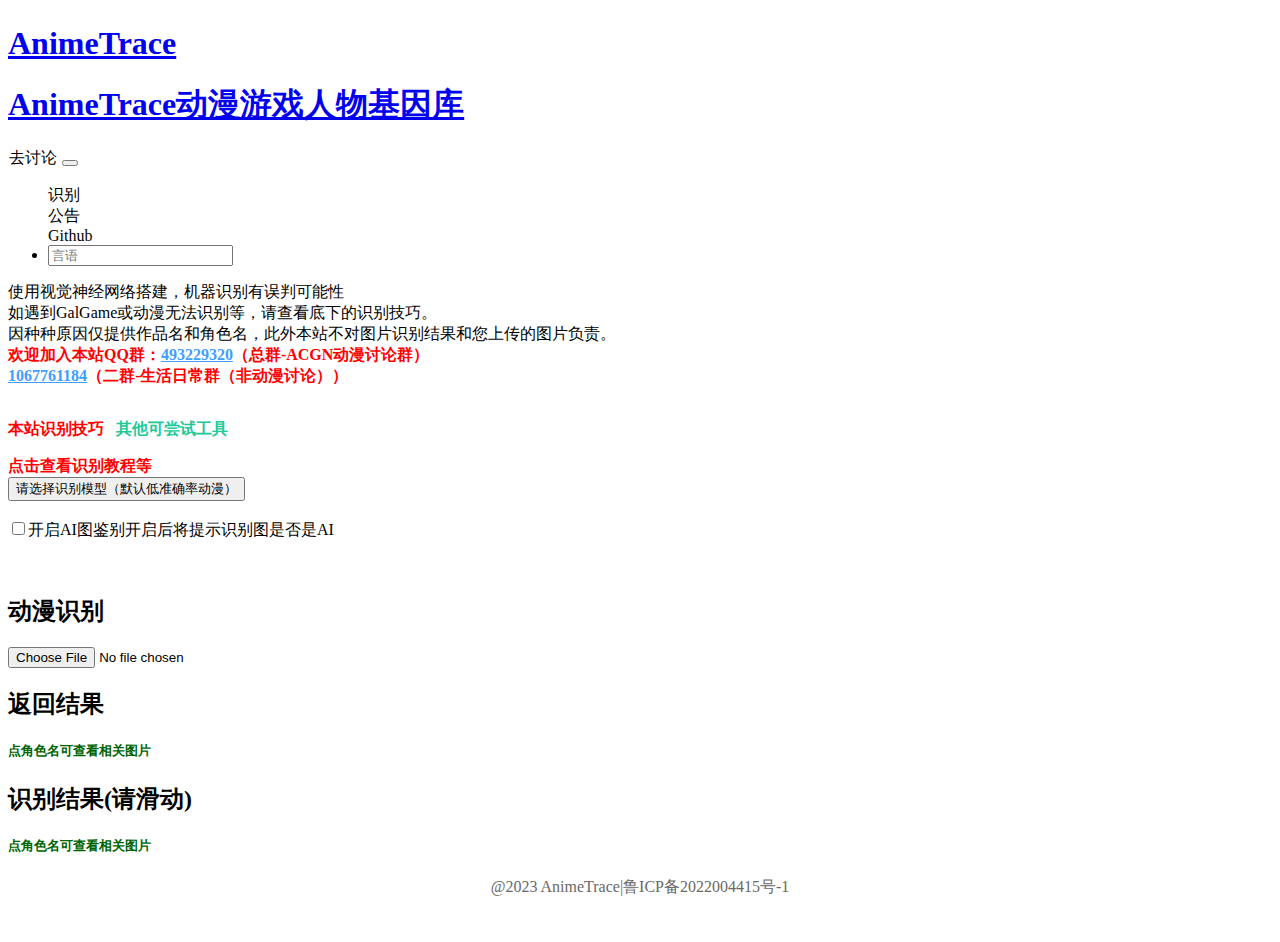
==== commit 390d415f: "Update index.html" ====
--- a/index.html
+++ b/index.html
@@ -1,18 +1,18 @@
 <!doctype html>
 <html data-n-head-ssr>
   <head>
-    <title>AnimeTrace-以图识番-在线AI识番引擎|日漫识别|动漫查询|动漫基因库</title><meta data-n-head="ssr" charset="utf-8"><meta data-n-head="ssr" name="viewport" content="width=device-width,initial-scale=1"><meta data-n-head="ssr" name="format-detection" content="telephone=no"><meta data-n-head="ssr" data-hid="description" name="description" content="以图识番使用目前最先进的AI算法,致力于将通过图片找番的成本降到最低，速度提升显著。网站提供多种可能性来最大程度的找到正确的番，本功能同样可适用于寻找人物CP。"><meta data-n-head="ssr" data-hid="keywords" name="keywords" content="日漫识别,动漫查询,动漫基因库,识番引擎,以图识番"><link data-n-head="ssr" rel="icon" href="https://ai.animedb.cn/icon.png"><script data-n-head="ssr" src="https://jp.cdn.animedb.cn/static/hm.js"></script><link rel="preload" href="https://jp.cdn.animedb.cn/static/a76cb48.js" as="script"><link rel="preload" href="https://jp.cdn.animedb.cn/static/3e7eee6.js" as="script"><link rel="preload" href="https://jp.cdn.animedb.cn/static/css/bb8dee9.css" as="style"><link rel="preload" href="https://jp.cdn.animedb.cn/static/05aadfe.js" as="script"><link rel="preload" href="https://jp.cdn.animedb.cn/static/css/04e2415.css" as="style"><link rel="preload" href="https://jp.cdn.animedb.cn/static/6927b14.js" as="script"><link rel="preload" href="https://jp.cdn.animedb.cn/static/ba5d5b6.js" as="script"><link rel="preload" href="https://jp.cdn.animedb.cn/static/2b47678.js" as="script"><link rel="stylesheet" href="https://jp.cdn.animedb.cn/static/css/bb8dee9.css"><link rel="stylesheet" href="https://jp.cdn.animedb.cn/static/css/04e2415.css">
+    <title>AnimeTrace-以图识番-在线AI识番引擎|日漫识别|动漫查询|动漫基因库</title><meta data-n-head="ssr" charset="utf-8"><meta data-n-head="ssr" name="viewport" content="width=device-width,initial-scale=1"><meta data-n-head="ssr" name="format-detection" content="telephone=no"><meta data-n-head="ssr" data-hid="description" name="description" content="以图识番使用目前最先进的AI算法,致力于将通过图片找番的成本降到最低，速度提升显著。网站提供多种可能性来最大程度的找到正确的番，本功能同样可适用于寻找人物CP。"><meta data-n-head="ssr" data-hid="keywords" name="keywords" content="日漫识别,动漫查询,动漫基因库,识番引擎,以图识番"><link data-n-head="ssr" rel="icon" href="https://ai.animedb.cn/icon.png"><script data-n-head="ssr" src="https://oosaka.cdn.animedb.cn/static/hm.js"></script><link rel="preload" href="https://oosaka.cdn.animedb.cn/static/cd4f4f9.js" as="script"><link rel="preload" href="https://oosaka.cdn.animedb.cn/static/3e7eee6.js" as="script"><link rel="preload" href="https://oosaka.cdn.animedb.cn/static/css/bb8dee9.css" as="style"><link rel="preload" href="https://oosaka.cdn.animedb.cn/static/05aadfe.js" as="script"><link rel="preload" href="https://oosaka.cdn.animedb.cn/static/css/04e2415.css" as="style"><link rel="preload" href="https://oosaka.cdn.animedb.cn/static/6927b14.js" as="script"><link rel="preload" href="https://oosaka.cdn.animedb.cn/static/9291fae.js" as="script"><link rel="preload" href="https://oosaka.cdn.animedb.cn/static/2b47678.js" as="script"><link rel="stylesheet" href="https://oosaka.cdn.animedb.cn/static/css/bb8dee9.css"><link rel="stylesheet" href="https://oosaka.cdn.animedb.cn/static/css/04e2415.css">
   </head>
   <body>
-    <div data-server-rendered="true" id="__nuxt"><!----><div id="__layout"><div id="app" class="background"><script src="https://lf3-cdn-tos.bytecdntp.com/cdn/expire-100-y/bootstrap/5.1.3/js/bootstrap.bundle.min.js"></script> <!----><!----><!----> <script src="https://lf6-cdn-tos.bytecdntp.com/cdn/expire-100-y/limonte-sweetalert2/11.4.4/sweetalert2.all.min.js"></script> <script src="https://jp.cdn.animedb.cn/static/Valine.min.js"></script> <div class="navbar navbar-expand-lg navbar-dark bg-primary"><div class="container-fluid"><h1 class="title_small"><a href="/" class="navbar-brand" style="margin-bottom:.3rem;vertical-align:middle">AnimeTrace</a></h1> <h1 class="title_normal"><a href="/" class="navbar-brand" style="margin-bottom:.3rem;vertical-align:middle">アニメトレース</a></h1> <span class="nav-item" style="margin-top:0;margin-bottom:0;cursor:pointer;background-color:rgba(255,255,255,.7);border:1px solid #fff"><a aria-current="page" id="nav_commit" class="nav-link">討論</a></span> <button type="button" data-bs-toggle="collapse" data-bs-target="#navbarSupportedContent" aria-controls="navbarSupportedContent" aria-expanded="false" aria-label="Toggle navigation" class="navbar-toggler"><span class="navbar-toggler-icon"></span></button> <div id="navbarSupportedContent" class="collapse navbar-collapse"><ul class="navbar-nav me-auto mb-2 mb-lg-0" style="cursor:pointer"><li class="nav-item" style="display:flex;flex-direction:column;justify-content:center"><a aria-current="page" id="nav_trace" class="active nav-link">識別</a></li> <li class="nav-item" style="display:flex;flex-direction:column;justify-content:center"><a aria-current="page" id="nav_notice" class="nav-link">お知らせ</a></li> <li class="nav-item" style="display:flex;flex-direction:column;justify-content:center"><a aria-current="page" id="nav_notice" class="nav-link">Github</a></li> <li class="nav-item"><a class="nav-link"><div class="el-select"><!----><div class="el-input el-input--suffix"><!----><input readonly autocomplete="off" placeholder="言语" class="el-input__inner"><!----><span class="el-input__suffix"><span class="el-input__suffix-inner"><i class="el-select__caret el-input__icon el-icon-arrow-up"></i><!----><!----><!----><!----><!----></span><!----></span><!----><!----></div><div class="el-select-dropdown el-popper" style="display:none"><div class="el-scrollbar" style="display:none"><div class="el-select-dropdown__wrap el-scrollbar__wrap el-scrollbar__wrap--hidden-default"><ul class="el-scrollbar__view el-select-dropdown__list"><!----><li class="el-select-dropdown__item"><span>日本语</span></li><li class="el-select-dropdown__item"><span>简体中文</span></li></ul></div><div class="el-scrollbar__bar is-horizontal"><div class="el-scrollbar__thumb" style="width:0;transform:translateX(0);ms-transform:translateX(0);webkit-transform:translateX(0)"></div></div><div class="el-scrollbar__bar is-vertical"><div class="el-scrollbar__thumb" style="height:0;transform:translateY(0);ms-transform:translateY(0);webkit-transform:translateY(0)"></div></div></div><p class="el-select-dropdown__empty">
+    <div data-server-rendered="true" id="__nuxt"><!----><div id="__layout"><div id="app" class="background"><script src="https://lf3-cdn-tos.bytecdntp.com/cdn/expire-100-y/bootstrap/5.1.3/js/bootstrap.bundle.min.js"></script> <!----><!----><!----> <script src="https://lf6-cdn-tos.bytecdntp.com/cdn/expire-100-y/limonte-sweetalert2/11.4.4/sweetalert2.all.min.js"></script> <script src="https://oosaka.cdn.animedb.cn/static/Valine.min.js"></script> <div class="navbar navbar-expand-lg navbar-dark bg-primary"><div class="container-fluid"><h1 class="title_small"><a href="/" class="navbar-brand" style="margin-bottom:.3rem;vertical-align:middle">AnimeTrace</a></h1> <h1 class="title_normal"><a href="/" class="navbar-brand" style="margin-bottom:.3rem;vertical-align:middle">AnimeTrace动漫游戏人物基因库</a></h1> <span class="nav-item" style="margin-top:0;margin-bottom:0;cursor:pointer;background-color:rgba(255,255,255,.7);border:1px solid #fff"><a aria-current="page" id="nav_commit" class="nav-link">去讨论</a></span> <button type="button" data-bs-toggle="collapse" data-bs-target="#navbarSupportedContent" aria-controls="navbarSupportedContent" aria-expanded="false" aria-label="Toggle navigation" class="navbar-toggler"><span class="navbar-toggler-icon"></span></button> <div id="navbarSupportedContent" class="collapse navbar-collapse"><ul class="navbar-nav me-auto mb-2 mb-lg-0" style="cursor:pointer"><li class="nav-item" style="display:flex;flex-direction:column;justify-content:center"><a aria-current="page" id="nav_trace" class="active nav-link">识别</a></li> <li class="nav-item" style="display:flex;flex-direction:column;justify-content:center"><a aria-current="page" id="nav_notice" class="nav-link">公告</a></li> <li class="nav-item" style="display:flex;flex-direction:column;justify-content:center"><a aria-current="page" id="nav_notice" class="nav-link">Github</a></li> <li class="nav-item"><a class="nav-link"><div class="el-select"><!----><div class="el-input el-input--suffix"><!----><input readonly autocomplete="off" placeholder="言语" class="el-input__inner"><!----><span class="el-input__suffix"><span class="el-input__suffix-inner"><i class="el-select__caret el-input__icon el-icon-arrow-up"></i><!----><!----><!----><!----><!----></span><!----></span><!----><!----></div><div class="el-select-dropdown el-popper" style="display:none"><div class="el-scrollbar" style="display:none"><div class="el-select-dropdown__wrap el-scrollbar__wrap el-scrollbar__wrap--hidden-default"><ul class="el-scrollbar__view el-select-dropdown__list"><!----><li class="el-select-dropdown__item"><span>日本语</span></li><li class="el-select-dropdown__item"><span>简体中文</span></li></ul></div><div class="el-scrollbar__bar is-horizontal"><div class="el-scrollbar__thumb" style="width:0;transform:translateX(0);ms-transform:translateX(0);webkit-transform:translateX(0)"></div></div><div class="el-scrollbar__bar is-vertical"><div class="el-scrollbar__thumb" style="height:0;transform:translateY(0);ms-transform:translateY(0);webkit-transform:translateY(0)"></div></div></div><p class="el-select-dropdown__empty">
           No data
-        </p></div></div></a></li></ul></div></div></div> <div class="bg-main content-center" style="display:none"><h3>プラグインアドレス</h3> <span>zhenxun_bot plugin: <a href="https://github.com/itoukou1/zhenxun_plugin_animetrace">https://github.com/itoukou1/zhenxun_plugin_animetrace</a></span> <p>その他、オープンソースを準備中</p></div> <div id="notice" class="notice" style="margin-top:0;display:none"><div class="bg-main content-center"><div style="width:100%;overflow:hidden"><button id="board_control" onclick="changeBoard()" style="height:40px;width:100%;border:2px solid #fff;cursor:pointer;display:none">展开公告栏</button> <div id="notice_list" style="height:0;width:100%;transition:height .5s"></div> <div id="hidden_list" style="height:auto;width:100%"></div></div></div></div> <div id="root" style="margin-top:0"><div class="title-block el-row"><div class="el-col el-col-24 el-col-xs-0 el-col-sm-1 el-col-md-2 el-col-lg-3 el-col-xl-3"><div class="grid-content"></div></div> <div class="el-col el-col-24 el-col-xs-24 el-col-sm-22 el-col-md-20 el-col-lg-18 el-col-xl-18"><div class="bg-main content-center"><!----> <p class="annotation" style="margin-top:0"><span id="tellYou">
+        </p></div></div></a></li></ul></div></div></div> <div class="bg-main content-center" style="display:none"><h3>插件地址</h3> <span>真寻BOT插件: <a href="https://github.com/itoukou1/zhenxun_plugin_animetrace">https://github.com/itoukou1/zhenxun_plugin_animetrace</a></span> <p>其他开源准备中</p></div> <div id="notice" class="notice" style="margin-top:0;display:none"><div class="bg-main content-center"><div style="width:100%;overflow:hidden"><button id="board_control" onclick="changeBoard()" style="height:40px;width:100%;border:2px solid #fff;cursor:pointer;display:none">展开公告栏</button> <div id="notice_list" style="height:0;width:100%;transition:height .5s"></div> <div id="hidden_list" style="height:auto;width:100%"></div></div></div></div> <div id="root" style="margin-top:0"><div class="title-block el-row"><div class="el-col el-col-24 el-col-xs-0 el-col-sm-1 el-col-md-2 el-col-lg-3 el-col-xl-3"><div class="grid-content"></div></div> <div class="el-col el-col-24 el-col-xs-24 el-col-sm-22 el-col-md-20 el-col-lg-18 el-col-xl-18"><div class="bg-main content-center"><!----> <p class="annotation" style="margin-top:0"><span id="tellYou">
           使用视觉神经网络搭建，机器识别有误判可能性
           <br>
           如遇到GalGame或动漫无法识别等，请查看底下的识别技巧。
           <br>
           因种种原因仅提供作品名和角色名，此外本站不对图片识别结果和您上传的图片负责。
             <br> <span style="color:red;font-weight:700">欢迎加入本站QQ群：<a rel="nofollow" href="https://qm.qq.com/cgi-bin/qm/qr?k=WIYU43eO35spHym5WnMVFCf-TYSxDHWl&jump_from=webapi&authKey=1TGDw33IT70dROkOZ/PjFDQITlrofPtQjmwhL0p7VVB/d1xC6fx3ZY43vcJ2bhJU" style="color:#409eff">493229320</a>（总群-ACGN动漫讨论群）</span> <br><span style="color:red;font-weight:700"><a rel="nofollow" href="https://jq.qq.com/?_wv=1027&k=lJS6sjWO" style="color:#409eff">1067761184</a>（二群-生活日常群（非动漫讨论））</span> <br></span></p><p style="cursor:pointer;display:inline-block"><span style="font-weight:700;color:red">本站识别技巧</span>   <span style="font-weight:700;color:#20c997">其他可尝试工具</span></p><br> <a style="cursor:pointer;display:inline-block"><span style="font-weight:700;color:red">点击查看识别教程等</span></a><br> <!----> <div class="el-dropdown"><button type="button" class="el-button el-button--primary"><!----><!----><span>
-                请选择识别模型（默认低准确率动漫）<i class="el-icon-arrow-down el-icon--right"></i></span></button> <ul class="el-dropdown-menu el-popper" style="display:none"><li aria-disabled="true" class="el-dropdown-menu__item is-disabled"><!---->动漫模型:</li> <li tabindex="-1" class="el-dropdown-menu__item" style="color:#8b0000"><!---->低准确率动漫模型</li> <li tabindex="-1" class="el-dropdown-menu__item" style="color:#006400"><!---->(最新)高准确率公测动漫模型</li> <li tabindex="-1" class="el-dropdown-menu__item" style="color:orange"><!---->高准确率动漫模型</li> <li aria-disabled="true" class="el-dropdown-menu__item is-disabled"><!---->GalGame模型:</li> <li tabindex="-1" class="el-dropdown-menu__item" style="color:orange"><!---->低准确率GalGame模型</li> <li tabindex="-1" class="el-dropdown-menu__item" style="color:#006400"><!---->高准确率公测GalGame模型</li> <li aria-disabled="true" class="el-dropdown-menu__item is-disabled"><!---->漫画（开发中）</li></ul></div> <br> <div role="switch" class="el-switch"><input type="checkbox" name="" true-value="1" false-value="0" class="el-switch__input"><span class="el-switch__label el-switch__label--left is-active"><!----><span>开启AI图鉴别</span></span><span class="el-switch__core" style="width:40px"></span><span class="el-switch__label el-switch__label--right"><!----><span aria-hidden="true">开启后将提示识别图是否是AI</span></span></div> <div class="el-dialog__wrapper" style="display:none"><div role="dialog" aria-modal="true" aria-label="支持列表" class="el-dialog" style="margin-top:15vh"><div class="el-dialog__header"><span class="el-dialog__title">支持列表</span><button type="button" aria-label="Close" class="el-dialog__headerbtn"><i class="el-dialog__close el-icon el-icon-close"></i></button></div><!----><!----></div></div> <div height="100%" class="el-dialog__wrapper" style="display:none"><div role="dialog" aria-modal="true" aria-label="dialog" class="el-dialog" style="margin-top:15vh;width:80%"><div class="el-dialog__header"><span class="el-dialog__title"></span><button type="button" aria-label="Close" class="el-dialog__headerbtn"><i class="el-dialog__close el-icon el-icon-close"></i></button></div><!----><!----></div></div> <p class="annotation"></p> <br></div> <div class="el-dialog__wrapper" style="display:none"><div role="dialog" aria-modal="true" aria-label="补充角色信息(同一个IP每小时支持添加100个)" class="el-dialog el-dialog--center" style="margin-top:15vh"><div class="el-dialog__header"><span class="el-dialog__title">补充角色信息(同一个IP每小时支持添加100个)</span><button type="button" aria-label="Close" class="el-dialog__headerbtn"><i class="el-dialog__close el-icon el-icon-close"></i></button></div><!----><div class="el-dialog__footer"><div class="dialog-footer"><button type="button" class="el-button el-button--default"><!----><!----><span>取 消</span></button> <button type="button" class="el-button el-button--primary"><!----><!----><span>确 定</span></button></div></div></div></div></div> <div class="el-col el-col-24 el-col-xs-0 el-col-sm-1 el-col-md-2 el-col-lg-3 el-col-xl-3"><div class="grid-content"></div></div></div> <div class="main_layer"><!----><!----><!----> <!----> <!----> <div class="tiia-con-container__left-top-icon"></div> <div class="el-row"><div class="upload-block content-center el-col el-col-24 el-col-xs-22 el-col-xs-offset-1 el-col-sm-12 el-col-sm-offset-1 el-col-md-12 el-col-md-offset-1 el-col-lg-10 el-col-lg-offset-2 el-col-xl-9 el-col-xl-offset-3"><h2>アニメ認識</h2> <div class="image-uploader content-center"><div tabindex="0" class="el-upload el-upload--text"><div class="el-upload-dragger"><i class="el-icon-plus image-uploader-icon"></i></div><input type="file" name="image" class="el-upload__input"></div></div></div> <div class="result-display hidden-xs-only el-col el-col-24 el-col-xs-0 el-col-xs-offset-0 el-col-sm-8 el-col-sm-offset-1 el-col-md-9 el-col-md-offset-2 el-col-lg-10 el-col-lg-offset-2 el-col-xl-10 el-col-xl-offset-2"><h2>検索結果</h2> <h5 style="color:#006400">キャラクター名をクリックすると関連画像が表示されます</h5> <div class="CartoonListScrollbar"></div></div></div> <div class="content-center hidden-sm-and-up el-row"><h2>识别结果(请滑动)</h2> <h5 style="color:#006400">点角色名可查看相关图片</h5> <div class="result-display hidden-md-and-up content-center el-col el-col-20 el-col-offset-4"><div class="CartoonListScrollbar"></div></div></div> <canvas style="display:none"></canvas></div></div> <div id="vcomment" style="margin-top:0;display:none"></div> <footer style="position:relative;width:100%;bottom:0;text-align:center;z-index:100"><div class="copyright" style="text-align:center;bottom:0;padding-bottom:20px;position:relative"><p style="color:#6a6868">@2023 AnimeTrace|<a rel="nofollow" href="https://beian.miit.gov.cn/" style="text-decoration:none;color:#6a6868">鲁ICP备2022004415号-1</a> <!----></p></div></footer> <!----><!----><!----><!----><!----></div></div></div><script>window.__NUXT__={layout:"default",data:[{}],fetch:{},error:null,serverRendered:!0,routePath:"/ja",config:{_app:{basePath:"/",assetsPath:"/",cdnURL:"https://jp.cdn.animedb.cn/static/"}}}</script><script src="https://jp.cdn.animedb.cn/static/a76cb48.js" defer></script><script src="https://jp.cdn.animedb.cn/static/ba5d5b6.js" defer></script><script src="https://jp.cdn.animedb.cn/static/2b47678.js" defer></script><script src="https://jp.cdn.animedb.cn/static/3e7eee6.js" defer></script><script src="https://jp.cdn.animedb.cn/static/05aadfe.js" defer></script><script src="https://jp.cdn.animedb.cn/static/6927b14.js" defer></script>
+                请选择识别模型（默认低准确率动漫）<i class="el-icon-arrow-down el-icon--right"></i></span></button> <ul class="el-dropdown-menu el-popper" style="display:none"><li aria-disabled="true" class="el-dropdown-menu__item is-disabled"><!---->动漫模型:</li> <li tabindex="-1" class="el-dropdown-menu__item" style="color:#8b0000"><!---->低准确率动漫模型</li> <li tabindex="-1" class="el-dropdown-menu__item" style="color:#006400"><!---->(最新)高准确率公测动漫模型</li> <li tabindex="-1" class="el-dropdown-menu__item" style="color:orange"><!---->高准确率动漫模型</li> <li aria-disabled="true" class="el-dropdown-menu__item is-disabled"><!---->GalGame模型:</li> <li tabindex="-1" class="el-dropdown-menu__item" style="color:orange"><!---->低准确率GalGame模型</li> <li tabindex="-1" class="el-dropdown-menu__item" style="color:#006400"><!---->高准确率公测GalGame模型</li> <li aria-disabled="true" class="el-dropdown-menu__item is-disabled"><!---->漫画（开发中）</li></ul></div> <br> <div role="switch" class="el-switch"><input type="checkbox" name="" true-value="1" false-value="0" class="el-switch__input"><span class="el-switch__label el-switch__label--left is-active"><!----><span>开启AI图鉴别</span></span><span class="el-switch__core" style="width:40px"></span><span class="el-switch__label el-switch__label--right"><!----><span aria-hidden="true">开启后将提示识别图是否是AI</span></span></div> <div class="el-dialog__wrapper" style="display:none"><div role="dialog" aria-modal="true" aria-label="支持列表" class="el-dialog" style="margin-top:15vh"><div class="el-dialog__header"><span class="el-dialog__title">支持列表</span><button type="button" aria-label="Close" class="el-dialog__headerbtn"><i class="el-dialog__close el-icon el-icon-close"></i></button></div><!----><!----></div></div> <div height="100%" class="el-dialog__wrapper" style="display:none"><div role="dialog" aria-modal="true" aria-label="dialog" class="el-dialog" style="margin-top:15vh;width:80%"><div class="el-dialog__header"><span class="el-dialog__title"></span><button type="button" aria-label="Close" class="el-dialog__headerbtn"><i class="el-dialog__close el-icon el-icon-close"></i></button></div><!----><!----></div></div> <p class="annotation"></p> <br></div> <div class="el-dialog__wrapper" style="display:none"><div role="dialog" aria-modal="true" aria-label="补充角色信息(同一个IP每小时支持添加100个)" class="el-dialog el-dialog--center" style="margin-top:15vh"><div class="el-dialog__header"><span class="el-dialog__title">补充角色信息(同一个IP每小时支持添加100个)</span><button type="button" aria-label="Close" class="el-dialog__headerbtn"><i class="el-dialog__close el-icon el-icon-close"></i></button></div><!----><div class="el-dialog__footer"><div class="dialog-footer"><button type="button" class="el-button el-button--default"><!----><!----><span>取 消</span></button> <button type="button" class="el-button el-button--primary"><!----><!----><span>确 定</span></button></div></div></div></div></div> <div class="el-col el-col-24 el-col-xs-0 el-col-sm-1 el-col-md-2 el-col-lg-3 el-col-xl-3"><div class="grid-content"></div></div></div> <div class="main_layer"><!----><!----><!----> <!----> <!----> <div class="tiia-con-container__left-top-icon"></div> <div class="el-row"><div class="upload-block content-center el-col el-col-24 el-col-xs-22 el-col-xs-offset-1 el-col-sm-12 el-col-sm-offset-1 el-col-md-12 el-col-md-offset-1 el-col-lg-10 el-col-lg-offset-2 el-col-xl-9 el-col-xl-offset-3"><h2>动漫识别</h2> <div class="image-uploader content-center"><div tabindex="0" class="el-upload el-upload--text"><div class="el-upload-dragger"><i class="el-icon-plus image-uploader-icon"></i></div><input type="file" name="image" class="el-upload__input"></div></div></div> <div class="result-display hidden-xs-only el-col el-col-24 el-col-xs-0 el-col-xs-offset-0 el-col-sm-8 el-col-sm-offset-1 el-col-md-9 el-col-md-offset-2 el-col-lg-10 el-col-lg-offset-2 el-col-xl-10 el-col-xl-offset-2"><h2>返回结果</h2> <h5 style="color:#006400">点角色名可查看相关图片</h5> <div class="CartoonListScrollbar"></div></div></div> <div class="content-center hidden-sm-and-up el-row"><h2>识别结果(请滑动)</h2> <h5 style="color:#006400">点角色名可查看相关图片</h5> <div class="result-display hidden-md-and-up content-center el-col el-col-20 el-col-offset-4"><div class="CartoonListScrollbar"></div></div></div> <canvas style="display:none"></canvas></div></div> <div id="vcomment" style="margin-top:0;display:none"></div> <footer style="position:relative;width:100%;bottom:0;text-align:center;z-index:100"><div class="copyright" style="text-align:center;bottom:0;padding-bottom:20px;position:relative"><p style="color:#6a6868">@2023 AnimeTrace|<a rel="nofollow" href="https://beian.miit.gov.cn/" style="text-decoration:none;color:#6a6868">鲁ICP备2022004415号-1</a> <!----></p></div></footer> <!----><!----><!----><!----><!----></div></div></div><script>window.__NUXT__={layout:"default",data:[{}],fetch:{},error:null,serverRendered:!0,routePath:"/",config:{_app:{basePath:"/",assetsPath:"/",cdnURL:"https://oosaka.cdn.animedb.cn/static/"}}}</script><script src="https://oosaka.cdn.animedb.cn/static/cd4f4f9.js" defer></script><script src="https://oosaka.cdn.animedb.cn/static/9291fae.js" defer></script><script src="https://oosaka.cdn.animedb.cn/static/2b47678.js" defer></script><script src="https://oosaka.cdn.animedb.cn/static/3e7eee6.js" defer></script><script src="https://oosaka.cdn.animedb.cn/static/05aadfe.js" defer></script><script src="https://oosaka.cdn.animedb.cn/static/6927b14.js" defer></script>
   </body>
 </html>
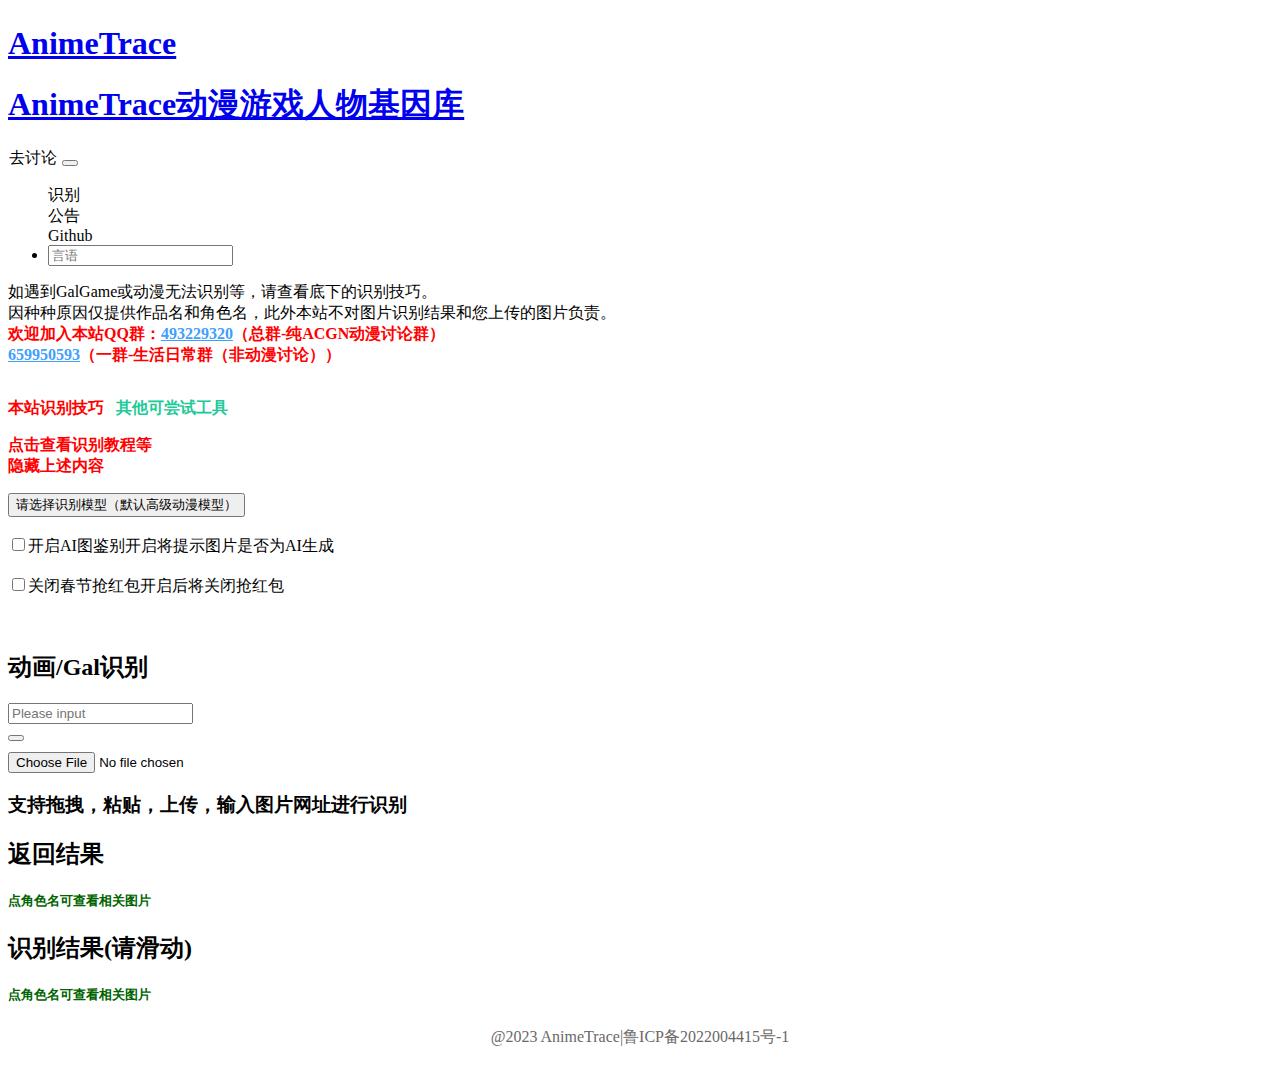
==== commit cee0929d: "Update index.html" ====
--- a/index.html
+++ b/index.html
@@ -1,18 +1,22 @@
 <!doctype html>
 <html data-n-head-ssr>
   <head>
-    <title>AnimeTrace-以图识番-在线AI识番引擎|日漫识别|动漫查询|动漫基因库</title><meta data-n-head="ssr" charset="utf-8"><meta data-n-head="ssr" name="viewport" content="width=device-width,initial-scale=1"><meta data-n-head="ssr" name="format-detection" content="telephone=no"><meta data-n-head="ssr" data-hid="description" name="description" content="以图识番使用目前最先进的AI算法,致力于将通过图片找番的成本降到最低，速度提升显著。网站提供多种可能性来最大程度的找到正确的番，本功能同样可适用于寻找人物CP。"><meta data-n-head="ssr" data-hid="keywords" name="keywords" content="日漫识别,动漫查询,动漫基因库,识番引擎,以图识番"><link data-n-head="ssr" rel="icon" href="https://ai.animedb.cn/icon.png"><script data-n-head="ssr" src="https://oosaka.cdn.animedb.cn/static/hm.js"></script><link rel="preload" href="https://oosaka.cdn.animedb.cn/static/cd4f4f9.js" as="script"><link rel="preload" href="https://oosaka.cdn.animedb.cn/static/3e7eee6.js" as="script"><link rel="preload" href="https://oosaka.cdn.animedb.cn/static/css/bb8dee9.css" as="style"><link rel="preload" href="https://oosaka.cdn.animedb.cn/static/05aadfe.js" as="script"><link rel="preload" href="https://oosaka.cdn.animedb.cn/static/css/04e2415.css" as="style"><link rel="preload" href="https://oosaka.cdn.animedb.cn/static/6927b14.js" as="script"><link rel="preload" href="https://oosaka.cdn.animedb.cn/static/9291fae.js" as="script"><link rel="preload" href="https://oosaka.cdn.animedb.cn/static/2b47678.js" as="script"><link rel="stylesheet" href="https://oosaka.cdn.animedb.cn/static/css/bb8dee9.css"><link rel="stylesheet" href="https://oosaka.cdn.animedb.cn/static/css/04e2415.css">
+    <title>AnimeTrace-以图识番-在线AI识番引擎|日漫识别|动漫查询|动漫基因库</title><meta data-n-head="ssr" charset="utf-8"><meta data-n-head="ssr" name="viewport" content="width=device-width,initial-scale=1"><meta data-n-head="ssr" name="format-detection" content="telephone=no"><meta data-n-head="ssr" data-hid="description" name="description" content="以图识番使用目前最先进的AI算法,致力于将通过图片找番的成本降到最低，速度提升显著。网站提供多种可能性来最大程度的找到正确的番，本功能同样可适用于寻找人物CP。"><meta data-n-head="ssr" data-hid="keywords" name="keywords" content="日漫识别,动漫查询,动漫基因库,识番引擎,以图识番"><link data-n-head="ssr" rel="icon" href="https://ai.animedb.cn/icon.png"><script data-n-head="ssr" src="https://oosaka.cdn.animedb.cn/static/hm.js"></script><link rel="preload" href="https://oosaka.cdn.animedb.cn/static/5558ba5.js" as="script"><link rel="preload" href="https://oosaka.cdn.animedb.cn/static/228bd36.js" as="script"><link rel="preload" href="https://oosaka.cdn.animedb.cn/static/css/bb8dee9.css" as="style"><link rel="preload" href="https://oosaka.cdn.animedb.cn/static/ef9b605.js" as="script"><link rel="preload" href="https://oosaka.cdn.animedb.cn/static/css/04e2415.css" as="style"><link rel="preload" href="https://oosaka.cdn.animedb.cn/static/aa3ff7e.js" as="script"><link rel="preload" href="https://oosaka.cdn.animedb.cn/static/4280b2e.js" as="script"><link rel="preload" href="https://oosaka.cdn.animedb.cn/static/54d25d1.js" as="script"><link rel="stylesheet" href="https://oosaka.cdn.animedb.cn/static/css/bb8dee9.css"><link rel="stylesheet" href="https://oosaka.cdn.animedb.cn/static/css/04e2415.css">
   </head>
   <body>
-    <div data-server-rendered="true" id="__nuxt"><!----><div id="__layout"><div id="app" class="background"><script src="https://lf3-cdn-tos.bytecdntp.com/cdn/expire-100-y/bootstrap/5.1.3/js/bootstrap.bundle.min.js"></script> <!----><!----><!----> <script src="https://lf6-cdn-tos.bytecdntp.com/cdn/expire-100-y/limonte-sweetalert2/11.4.4/sweetalert2.all.min.js"></script> <script src="https://oosaka.cdn.animedb.cn/static/Valine.min.js"></script> <div class="navbar navbar-expand-lg navbar-dark bg-primary"><div class="container-fluid"><h1 class="title_small"><a href="/" class="navbar-brand" style="margin-bottom:.3rem;vertical-align:middle">AnimeTrace</a></h1> <h1 class="title_normal"><a href="/" class="navbar-brand" style="margin-bottom:.3rem;vertical-align:middle">AnimeTrace动漫游戏人物基因库</a></h1> <span class="nav-item" style="margin-top:0;margin-bottom:0;cursor:pointer;background-color:rgba(255,255,255,.7);border:1px solid #fff"><a aria-current="page" id="nav_commit" class="nav-link">去讨论</a></span> <button type="button" data-bs-toggle="collapse" data-bs-target="#navbarSupportedContent" aria-controls="navbarSupportedContent" aria-expanded="false" aria-label="Toggle navigation" class="navbar-toggler"><span class="navbar-toggler-icon"></span></button> <div id="navbarSupportedContent" class="collapse navbar-collapse"><ul class="navbar-nav me-auto mb-2 mb-lg-0" style="cursor:pointer"><li class="nav-item" style="display:flex;flex-direction:column;justify-content:center"><a aria-current="page" id="nav_trace" class="active nav-link">识别</a></li> <li class="nav-item" style="display:flex;flex-direction:column;justify-content:center"><a aria-current="page" id="nav_notice" class="nav-link">公告</a></li> <li class="nav-item" style="display:flex;flex-direction:column;justify-content:center"><a aria-current="page" id="nav_notice" class="nav-link">Github</a></li> <li class="nav-item"><a class="nav-link"><div class="el-select"><!----><div class="el-input el-input--suffix"><!----><input readonly autocomplete="off" placeholder="言语" class="el-input__inner"><!----><span class="el-input__suffix"><span class="el-input__suffix-inner"><i class="el-select__caret el-input__icon el-icon-arrow-up"></i><!----><!----><!----><!----><!----></span><!----></span><!----><!----></div><div class="el-select-dropdown el-popper" style="display:none"><div class="el-scrollbar" style="display:none"><div class="el-select-dropdown__wrap el-scrollbar__wrap el-scrollbar__wrap--hidden-default"><ul class="el-scrollbar__view el-select-dropdown__list"><!----><li class="el-select-dropdown__item"><span>日本语</span></li><li class="el-select-dropdown__item"><span>简体中文</span></li></ul></div><div class="el-scrollbar__bar is-horizontal"><div class="el-scrollbar__thumb" style="width:0;transform:translateX(0);ms-transform:translateX(0);webkit-transform:translateX(0)"></div></div><div class="el-scrollbar__bar is-vertical"><div class="el-scrollbar__thumb" style="height:0;transform:translateY(0);ms-transform:translateY(0);webkit-transform:translateY(0)"></div></div></div><p class="el-select-dropdown__empty">
+    <div data-server-rendered="true" id="__nuxt"><!----><div id="__layout"><div id="app" class="background"><script src="https://lf3-cdn-tos.bytecdntp.com/cdn/expire-100-y/bootstrap/5.1.3/js/bootstrap.bundle.min.js"></script> <script src="https://lf26-cdn-tos.bytecdntp.com/cdn/expire-1-M/jsencrypt/3.2.1/jsencrypt.min.js" type="application/javascript"></script> <!----><!----><!----> <script src="https://lf6-cdn-tos.bytecdntp.com/cdn/expire-100-y/limonte-sweetalert2/11.4.4/sweetalert2.all.min.js"></script> <script src="https://oosaka.cdn.animedb.cn/static/Valine.min.js"></script> <div class="navbar navbar-expand-lg navbar-dark bg-primary navbarfix"><div class="container-fluid"><h1 class="title_small"><a href="/" class="navbar-brand" style="margin-bottom:.3rem;vertical-align:middle">AnimeTrace</a></h1> <h1 class="title_normal"><a href="/" class="navbar-brand" style="margin-bottom:.3rem;vertical-align:middle">AnimeTrace动漫游戏人物基因库</a></h1> <span class="nav-item" style="margin-top:0;margin-bottom:0;cursor:pointer;background-color:rgba(255,255,255,.7);border:1px solid #fff"><a id="nav_commit" aria-current="page" class="nav-link">去讨论</a></span> <button aria-controls="navbarSupportedContent" aria-expanded="false" aria-label="Toggle navigation" data-bs-target="#navbarSupportedContent" data-bs-toggle="collapse" type="button" class="navbar-toggler"><span class="navbar-toggler-icon"></span></button> <div id="navbarSupportedContent" class="collapse navbar-collapse"><ul class="navbar-nav me-auto mb-2 mb-lg-0" style="cursor:pointer"><li class="nav-item" style="display:flex;flex-direction:column;justify-content:center"><a id="nav_trace" aria-current="page" class="active nav-link">识别</a></li> <li class="nav-item" style="display:flex;flex-direction:column;justify-content:center"><a id="nav_notice" aria-current="page" class="nav-link">公告</a></li> <li class="nav-item" style="display:flex;flex-direction:column;justify-content:center"><a id="nav_notice" aria-current="page" class="nav-link">Github</a></li> <li class="nav-item"><a class="nav-link"><div class="el-select"><!----><div class="el-input el-input--suffix"><!----><input readonly autocomplete="off" placeholder="言语" class="el-input__inner"><!----><span class="el-input__suffix"><span class="el-input__suffix-inner"><i class="el-select__caret el-input__icon el-icon-arrow-up"></i><!----><!----><!----><!----><!----></span><!----></span><!----><!----></div><div class="el-select-dropdown el-popper" style="display:none"><div class="el-scrollbar" style="display:none"><div class="el-select-dropdown__wrap el-scrollbar__wrap el-scrollbar__wrap--hidden-default"><ul class="el-scrollbar__view el-select-dropdown__list"><!----><li class="el-select-dropdown__item"><span>日本语</span></li><li class="el-select-dropdown__item"><span>简体中文</span></li><li class="el-select-dropdown__item"><span>English</span></li></ul></div><div class="el-scrollbar__bar is-horizontal"><div class="el-scrollbar__thumb" style="width:0;transform:translateX(0);ms-transform:translateX(0);webkit-transform:translateX(0)"></div></div><div class="el-scrollbar__bar is-vertical"><div class="el-scrollbar__thumb" style="height:0;transform:translateY(0);ms-transform:translateY(0);webkit-transform:translateY(0)"></div></div></div><p class="el-select-dropdown__empty">
           No data
-        </p></div></div></a></li></ul></div></div></div> <div class="bg-main content-center" style="display:none"><h3>插件地址</h3> <span>真寻BOT插件: <a href="https://github.com/itoukou1/zhenxun_plugin_animetrace">https://github.com/itoukou1/zhenxun_plugin_animetrace</a></span> <p>其他开源准备中</p></div> <div id="notice" class="notice" style="margin-top:0;display:none"><div class="bg-main content-center"><div style="width:100%;overflow:hidden"><button id="board_control" onclick="changeBoard()" style="height:40px;width:100%;border:2px solid #fff;cursor:pointer;display:none">展开公告栏</button> <div id="notice_list" style="height:0;width:100%;transition:height .5s"></div> <div id="hidden_list" style="height:auto;width:100%"></div></div></div></div> <div id="root" style="margin-top:0"><div class="title-block el-row"><div class="el-col el-col-24 el-col-xs-0 el-col-sm-1 el-col-md-2 el-col-lg-3 el-col-xl-3"><div class="grid-content"></div></div> <div class="el-col el-col-24 el-col-xs-24 el-col-sm-22 el-col-md-20 el-col-lg-18 el-col-xl-18"><div class="bg-main content-center"><!----> <p class="annotation" style="margin-top:0"><span id="tellYou">
-          使用视觉神经网络搭建，机器识别有误判可能性
-          <br>
+        </p></div></div></a></li></ul></div></div></div> <!----> <!----> <div id="notice" class="notice" style="margin-top:0;display:none"><div class="bg-main content-center"><div style="width:100%;overflow:hidden"><button id="board_control" onclick="changeBoard()" style="height:40px;width:100%;border:2px solid #fff;cursor:pointer;display:none">展开公告栏
+            </button> <div id="notice_list" style="height:0;width:100%;transition:height .5s"></div> <div id="hidden_list" style="height:auto;width:100%"></div></div></div></div> <div id="root" style="margin-top:0"><div class="title-block el-row"><div class="el-col el-col-24 el-col-xs-0 el-col-sm-1 el-col-md-2 el-col-lg-3 el-col-xl-3"><div class="grid-content"></div></div> <div class="el-col el-col-24 el-col-xs-24 el-col-sm-22 el-col-md-20 el-col-lg-18 el-col-xl-18"><div class="bg-main content-center"><!----> <p class="annotation" style="margin-top:0"><span id="tellYou">
           如遇到GalGame或动漫无法识别等，请查看底下的识别技巧。
           <br>
           因种种原因仅提供作品名和角色名，此外本站不对图片识别结果和您上传的图片负责。
-            <br> <span style="color:red;font-weight:700">欢迎加入本站QQ群：<a rel="nofollow" href="https://qm.qq.com/cgi-bin/qm/qr?k=WIYU43eO35spHym5WnMVFCf-TYSxDHWl&jump_from=webapi&authKey=1TGDw33IT70dROkOZ/PjFDQITlrofPtQjmwhL0p7VVB/d1xC6fx3ZY43vcJ2bhJU" style="color:#409eff">493229320</a>（总群-ACGN动漫讨论群）</span> <br><span style="color:red;font-weight:700"><a rel="nofollow" href="https://jq.qq.com/?_wv=1027&k=lJS6sjWO" style="color:#409eff">1067761184</a>（二群-生活日常群（非动漫讨论））</span> <br></span></p><p style="cursor:pointer;display:inline-block"><span style="font-weight:700;color:red">本站识别技巧</span>   <span style="font-weight:700;color:#20c997">其他可尝试工具</span></p><br> <a style="cursor:pointer;display:inline-block"><span style="font-weight:700;color:red">点击查看识别教程等</span></a><br> <!----> <div class="el-dropdown"><button type="button" class="el-button el-button--primary"><!----><!----><span>
-                请选择识别模型（默认低准确率动漫）<i class="el-icon-arrow-down el-icon--right"></i></span></button> <ul class="el-dropdown-menu el-popper" style="display:none"><li aria-disabled="true" class="el-dropdown-menu__item is-disabled"><!---->动漫模型:</li> <li tabindex="-1" class="el-dropdown-menu__item" style="color:#8b0000"><!---->低准确率动漫模型</li> <li tabindex="-1" class="el-dropdown-menu__item" style="color:#006400"><!---->(最新)高准确率公测动漫模型</li> <li tabindex="-1" class="el-dropdown-menu__item" style="color:orange"><!---->高准确率动漫模型</li> <li aria-disabled="true" class="el-dropdown-menu__item is-disabled"><!---->GalGame模型:</li> <li tabindex="-1" class="el-dropdown-menu__item" style="color:orange"><!---->低准确率GalGame模型</li> <li tabindex="-1" class="el-dropdown-menu__item" style="color:#006400"><!---->高准确率公测GalGame模型</li> <li aria-disabled="true" class="el-dropdown-menu__item is-disabled"><!---->漫画（开发中）</li></ul></div> <br> <div role="switch" class="el-switch"><input type="checkbox" name="" true-value="1" false-value="0" class="el-switch__input"><span class="el-switch__label el-switch__label--left is-active"><!----><span>开启AI图鉴别</span></span><span class="el-switch__core" style="width:40px"></span><span class="el-switch__label el-switch__label--right"><!----><span aria-hidden="true">开启后将提示识别图是否是AI</span></span></div> <div class="el-dialog__wrapper" style="display:none"><div role="dialog" aria-modal="true" aria-label="支持列表" class="el-dialog" style="margin-top:15vh"><div class="el-dialog__header"><span class="el-dialog__title">支持列表</span><button type="button" aria-label="Close" class="el-dialog__headerbtn"><i class="el-dialog__close el-icon el-icon-close"></i></button></div><!----><!----></div></div> <div height="100%" class="el-dialog__wrapper" style="display:none"><div role="dialog" aria-modal="true" aria-label="dialog" class="el-dialog" style="margin-top:15vh;width:80%"><div class="el-dialog__header"><span class="el-dialog__title"></span><button type="button" aria-label="Close" class="el-dialog__headerbtn"><i class="el-dialog__close el-icon el-icon-close"></i></button></div><!----><!----></div></div> <p class="annotation"></p> <br></div> <div class="el-dialog__wrapper" style="display:none"><div role="dialog" aria-modal="true" aria-label="补充角色信息(同一个IP每小时支持添加100个)" class="el-dialog el-dialog--center" style="margin-top:15vh"><div class="el-dialog__header"><span class="el-dialog__title">补充角色信息(同一个IP每小时支持添加100个)</span><button type="button" aria-label="Close" class="el-dialog__headerbtn"><i class="el-dialog__close el-icon el-icon-close"></i></button></div><!----><div class="el-dialog__footer"><div class="dialog-footer"><button type="button" class="el-button el-button--default"><!----><!----><span>取 消</span></button> <button type="button" class="el-button el-button--primary"><!----><!----><span>确 定</span></button></div></div></div></div></div> <div class="el-col el-col-24 el-col-xs-0 el-col-sm-1 el-col-md-2 el-col-lg-3 el-col-xl-3"><div class="grid-content"></div></div></div> <div class="main_layer"><!----><!----><!----> <!----> <!----> <div class="tiia-con-container__left-top-icon"></div> <div class="el-row"><div class="upload-block content-center el-col el-col-24 el-col-xs-22 el-col-xs-offset-1 el-col-sm-12 el-col-sm-offset-1 el-col-md-12 el-col-md-offset-1 el-col-lg-10 el-col-lg-offset-2 el-col-xl-9 el-col-xl-offset-3"><h2>动漫识别</h2> <div class="image-uploader content-center"><div tabindex="0" class="el-upload el-upload--text"><div class="el-upload-dragger"><i class="el-icon-plus image-uploader-icon"></i></div><input type="file" name="image" class="el-upload__input"></div></div></div> <div class="result-display hidden-xs-only el-col el-col-24 el-col-xs-0 el-col-xs-offset-0 el-col-sm-8 el-col-sm-offset-1 el-col-md-9 el-col-md-offset-2 el-col-lg-10 el-col-lg-offset-2 el-col-xl-10 el-col-xl-offset-2"><h2>返回结果</h2> <h5 style="color:#006400">点角色名可查看相关图片</h5> <div class="CartoonListScrollbar"></div></div></div> <div class="content-center hidden-sm-and-up el-row"><h2>识别结果(请滑动)</h2> <h5 style="color:#006400">点角色名可查看相关图片</h5> <div class="result-display hidden-md-and-up content-center el-col el-col-20 el-col-offset-4"><div class="CartoonListScrollbar"></div></div></div> <canvas style="display:none"></canvas></div></div> <div id="vcomment" style="margin-top:0;display:none"></div> <footer style="position:relative;width:100%;bottom:0;text-align:center;z-index:100"><div class="copyright" style="text-align:center;bottom:0;padding-bottom:20px;position:relative"><p style="color:#6a6868">@2023 AnimeTrace|<a rel="nofollow" href="https://beian.miit.gov.cn/" style="text-decoration:none;color:#6a6868">鲁ICP备2022004415号-1</a> <!----></p></div></footer> <!----><!----><!----><!----><!----></div></div></div><script>window.__NUXT__={layout:"default",data:[{}],fetch:{},error:null,serverRendered:!0,routePath:"/",config:{_app:{basePath:"/",assetsPath:"/",cdnURL:"https://oosaka.cdn.animedb.cn/static/"}}}</script><script src="https://oosaka.cdn.animedb.cn/static/cd4f4f9.js" defer></script><script src="https://oosaka.cdn.animedb.cn/static/9291fae.js" defer></script><script src="https://oosaka.cdn.animedb.cn/static/2b47678.js" defer></script><script src="https://oosaka.cdn.animedb.cn/static/3e7eee6.js" defer></script><script src="https://oosaka.cdn.animedb.cn/static/05aadfe.js" defer></script><script src="https://oosaka.cdn.animedb.cn/static/6927b14.js" defer></script>
+            <br> <span style="color:red;font-weight:700">欢迎加入本站QQ群：<a href="https://qm.qq.com/cgi-bin/qm/qr?k=WIYU43eO35spHym5WnMVFCf-TYSxDHWl&jump_from=webapi&authKey=1TGDw33IT70dROkOZ/PjFDQITlrofPtQjmwhL0p7VVB/d1xC6fx3ZY43vcJ2bhJU" rel="nofollow" style="color:#409eff">493229320</a>（总群-纯ACGN动漫讨论群）</span> <br><span style="color:red;font-weight:700"><a href="http://qm.qq.com/cgi-bin/qm/qr?_wv=1027&k=Js_dgItKRHpMPSAdP7a1LnWA3SBfTe4P&authKey=65f%2BgobD58Qbrr3sqL7N%2BB4cCbr%2BxlePUl%2FKmmx03Clm6MrzDbB4Pb4rWGXq4a9y&noverify=0&group_code=659950593" rel="nofollow" style="color:#409eff">659950593</a>（一群-生活日常群（非动漫讨论））</span> <br></span> <span><p style="cursor:pointer;display:inline-block"><span style="font-weight:700;color:red">本站识别技巧</span>   <span style="font-weight:700;color:#20c997">其他可尝试工具</span></p><br> <a style="cursor:pointer;display:inline-block"><span style="font-weight:700;color:red">点击查看识别教程等</span></a><br></span> <!----> <span style="cursor:pointer;display:inline-block;font-weight:700;color:red"><span>隐藏上述内容</span><span style="display:none">显示隐藏内容</span></span><br> </p><div class="el-dropdown"><button type="button" class="el-button el-button--primary"><!----><!----><span>
+                    请选择识别模型（默认高级动漫模型）<i class="el-icon-arrow-down el-icon--right"></i></span></button> <ul class="el-dropdown-menu el-popper" style="display:none"><li aria-disabled="true" class="el-dropdown-menu__item is-disabled"><!---->动画识别模型:</li> <li tabindex="-1" class="el-dropdown-menu__item" style="color:#8b0000"><!---->低准确率动漫模型(适用于动画原画)
+                    </li> <li aria-disabled="true" class="el-dropdown-menu__item is-disabled"><!---->这两个高级动画识别模型不一样，建议都试试</li> <li tabindex="-1" class="el-dropdown-menu__item" style="color:#006400"><!---->
+                      ①高级动画模型(适用于同人，原画...)
+                    </li> <li tabindex="-1" class="el-dropdown-menu__item" style="color:#006400"><!---->②高级动画模型(适用于同人，原画...)
+                    </li> <li aria-disabled="true" class="el-dropdown-menu__item is-disabled"><!---->GalGame识别模型:</li> <li tabindex="-1" class="el-dropdown-menu__item" style="color:orange"><!---->GalGame模型①</li> <li tabindex="-1" class="el-dropdown-menu__item" style="color:#006400"><!---->GalGame模型②
+                    </li> <li aria-disabled="true" class="el-dropdown-menu__item is-disabled"><!---->漫画（仍然开发中）</li></ul></div> <br> <div role="switch" class="el-switch"><input type="checkbox" name="" true-value="1" false-value="0" class="el-switch__input"><span class="el-switch__label el-switch__label--left is-active"><!----><span>开启AI图鉴别</span></span><span class="el-switch__core" style="width:40px"></span><span class="el-switch__label el-switch__label--right"><!----><span aria-hidden="true">开启将提示图片是否为AI生成</span></span></div> <br> <div role="switch" class="el-switch"><input type="checkbox" name="" true-value="1" false-value="0" class="el-switch__input"><span class="el-switch__label el-switch__label--left is-active"><!----><span>关闭春节抢红包</span></span><span class="el-switch__core" style="width:40px"></span><span class="el-switch__label el-switch__label--right"><!----><span aria-hidden="true">开启后将关闭抢红包</span></span></div> <div class="el-dialog__wrapper" style="display:none"><div role="dialog" aria-modal="true" aria-label="支持列表" class="el-dialog" style="margin-top:15vh"><div class="el-dialog__header"><span class="el-dialog__title">支持列表</span><button type="button" aria-label="Close" class="el-dialog__headerbtn"><i class="el-dialog__close el-icon el-icon-close"></i></button></div><!----><!----></div></div> <div height="100%" class="el-dialog__wrapper" style="display:none"><div role="dialog" aria-modal="true" aria-label="dialog" class="el-dialog" style="margin-top:15vh;width:80%"><div class="el-dialog__header"><span class="el-dialog__title"></span><button type="button" aria-label="Close" class="el-dialog__headerbtn"><i class="el-dialog__close el-icon el-icon-close"></i></button></div><!----><!----></div></div><p></p><p class="annotation"></p> <br></div> <div class="el-dialog__wrapper new_year" style="display:none"><div role="dialog" aria-modal="true" aria-label="新年ボーナス(新年红包)" class="el-dialog" style="margin-top:15vh"><div class="el-dialog__header"><span class="el-dialog__title">新年ボーナス(新年红包)</span><button type="button" aria-label="Close" class="el-dialog__headerbtn"><i class="el-dialog__close el-icon el-icon-close"></i></button></div><!----><div class="el-dialog__footer"><span class="dialog-footer"><button type="button" class="el-button el-button--default"><!----><!----><span>放弃领取</span></button> <button type="button" class="el-button el-button--primary"><!----><!----><span>领取</span></button></span></div></div></div> <div class="el-dialog__wrapper" style="display:none"><div role="dialog" aria-modal="true" aria-label="补充角色信息(同一个IP每小时支持添加100个)" class="el-dialog el-dialog--center" style="margin-top:15vh"><div class="el-dialog__header"><span class="el-dialog__title">补充角色信息(同一个IP每小时支持添加100个)</span><button type="button" aria-label="Close" class="el-dialog__headerbtn"><i class="el-dialog__close el-icon el-icon-close"></i></button></div><!----><div class="el-dialog__footer"><div class="dialog-footer"><button type="button" class="el-button el-button--default"><!----><!----><span>取 消</span></button> <button type="button" class="el-button el-button--primary"><!----><!----><span>确 定</span></button></div></div></div></div></div> <div class="el-col el-col-24 el-col-xs-0 el-col-sm-1 el-col-md-2 el-col-lg-3 el-col-xl-3"><div class="grid-content"></div></div></div> <div class="main_layer"><!----><!----><!----><!----><!----> <!----> <!----> <div class="tiia-con-container__left-top-icon"></div> <div class="el-row"><div class="upload-block content-center el-col el-col-24 el-col-xs-22 el-col-xs-offset-1 el-col-sm-12 el-col-sm-offset-1 el-col-md-12 el-col-md-offset-1 el-col-lg-10 el-col-lg-offset-2 el-col-xl-9 el-col-xl-offset-3"><h2>动画/Gal识别</h2> <div class="mt-4" style="margin-bottom:10px"><div class="input-with-select el-input el-input-group el-input-group--append el-input-group--prepend"><div class="el-input-group__prepend"></div><input autocomplete="off" placeholder="Please input" class="el-input__inner"><!----><!----><div class="el-input-group__append"><button type="button" class="el-button el-button--default el-icon-search on_search"><!----><!----><!----></button></div><!----></div></div> <div class="image-uploader content-center"><div tabindex="0" class="el-upload el-upload--text"><div class="el-upload-dragger"><i class="el-icon-plus image-uploader-icon"></i></div><input type="file" name="image" class="el-upload__input"></div></div> <h3>支持拖拽，粘贴，上传，输入图片网址进行识别</h3></div> <div class="result-display hidden-xs-only el-col el-col-24 el-col-xs-0 el-col-xs-offset-0 el-col-sm-8 el-col-sm-offset-1 el-col-md-9 el-col-md-offset-2 el-col-lg-10 el-col-lg-offset-2 el-col-xl-10 el-col-xl-offset-2"><h2>返回结果</h2> <h5 style="color:#006400">点角色名可查看相关图片</h5> <div class="CartoonListScrollbar"></div></div></div> <div class="content-center hidden-sm-and-up el-row"><h2>识别结果(请滑动)</h2> <h5 style="color:#006400">点角色名可查看相关图片</h5> <div class="result-display hidden-md-and-up content-center el-col el-col-20 el-col-offset-4"><div class="CartoonListScrollbar"></div></div></div> <canvas style="display:none"></canvas></div></div> <div id="vcomment" style="margin-top:0;display:none"></div> <div class="international_tips" style="display:none"><span style="display:none">弊社の日本公式ウェブサイトにアクセスできます。<button onclick='window.location.href="https://www.animetrace.jp"'>アクセス</button></span></div> <footer style="position:relative;width:100%;bottom:0;text-align:center;z-index:100"><div class="copyright" style="text-align:center;bottom:0;padding-bottom:20px;position:relative"><p style="color:#6a6868">@2023 AnimeTrace|<a href="https://beian.miit.gov.cn/" rel="nofollow" style="text-decoration:none;color:#6a6868">鲁ICP备2022004415号-1</a> <!----></p></div></footer> <!----><!----><!----><!----><!----></div></div></div><script>window.__NUXT__={layout:"default",data:[{}],fetch:{},error:null,serverRendered:!0,routePath:"/",config:{_app:{basePath:"/",assetsPath:"/",cdnURL:"https://oosaka.cdn.animedb.cn/static/"}}}</script><script src="https://oosaka.cdn.animedb.cn/static/5558ba5.js" defer></script><script src="https://oosaka.cdn.animedb.cn/static/4280b2e.js" defer></script><script src="https://oosaka.cdn.animedb.cn/static/54d25d1.js" defer></script><script src="https://oosaka.cdn.animedb.cn/static/228bd36.js" defer></script><script src="https://oosaka.cdn.animedb.cn/static/ef9b605.js" defer></script><script src="https://oosaka.cdn.animedb.cn/static/aa3ff7e.js" defer></script>
   </body>
 </html>
